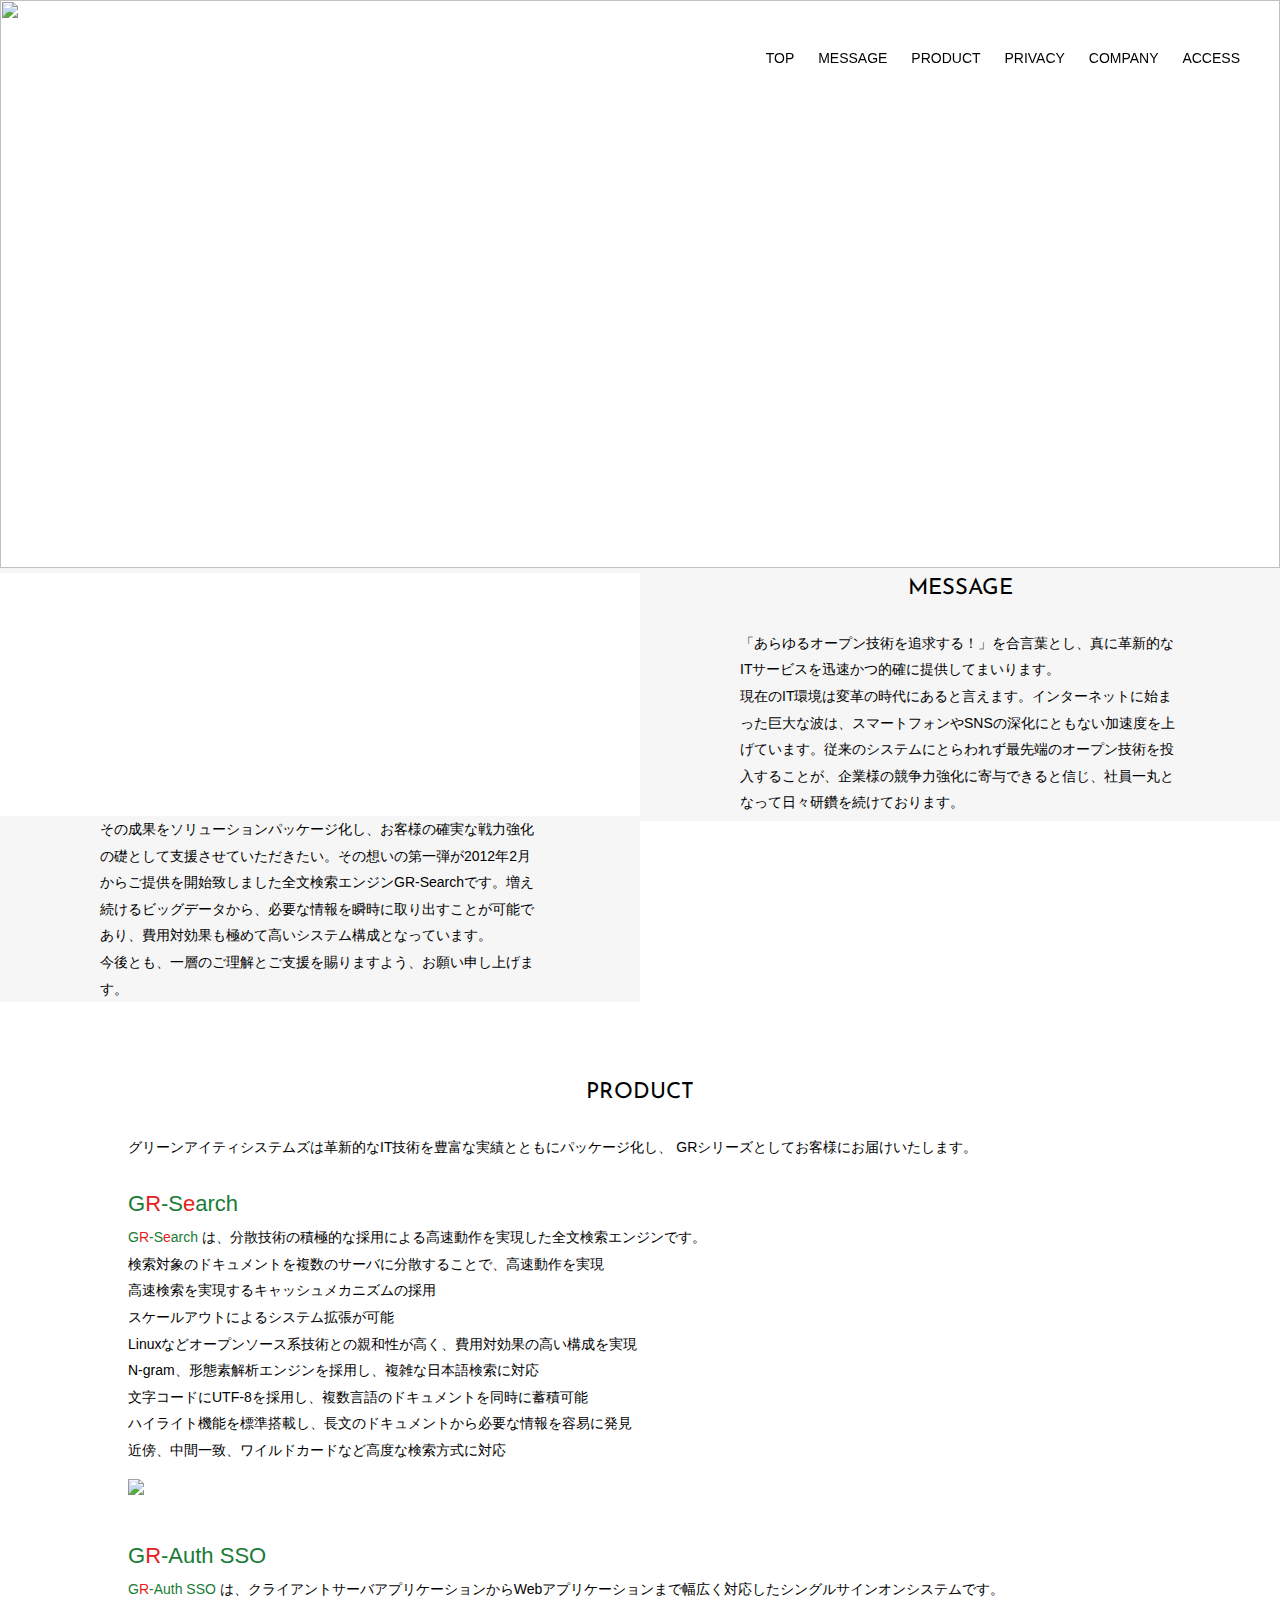
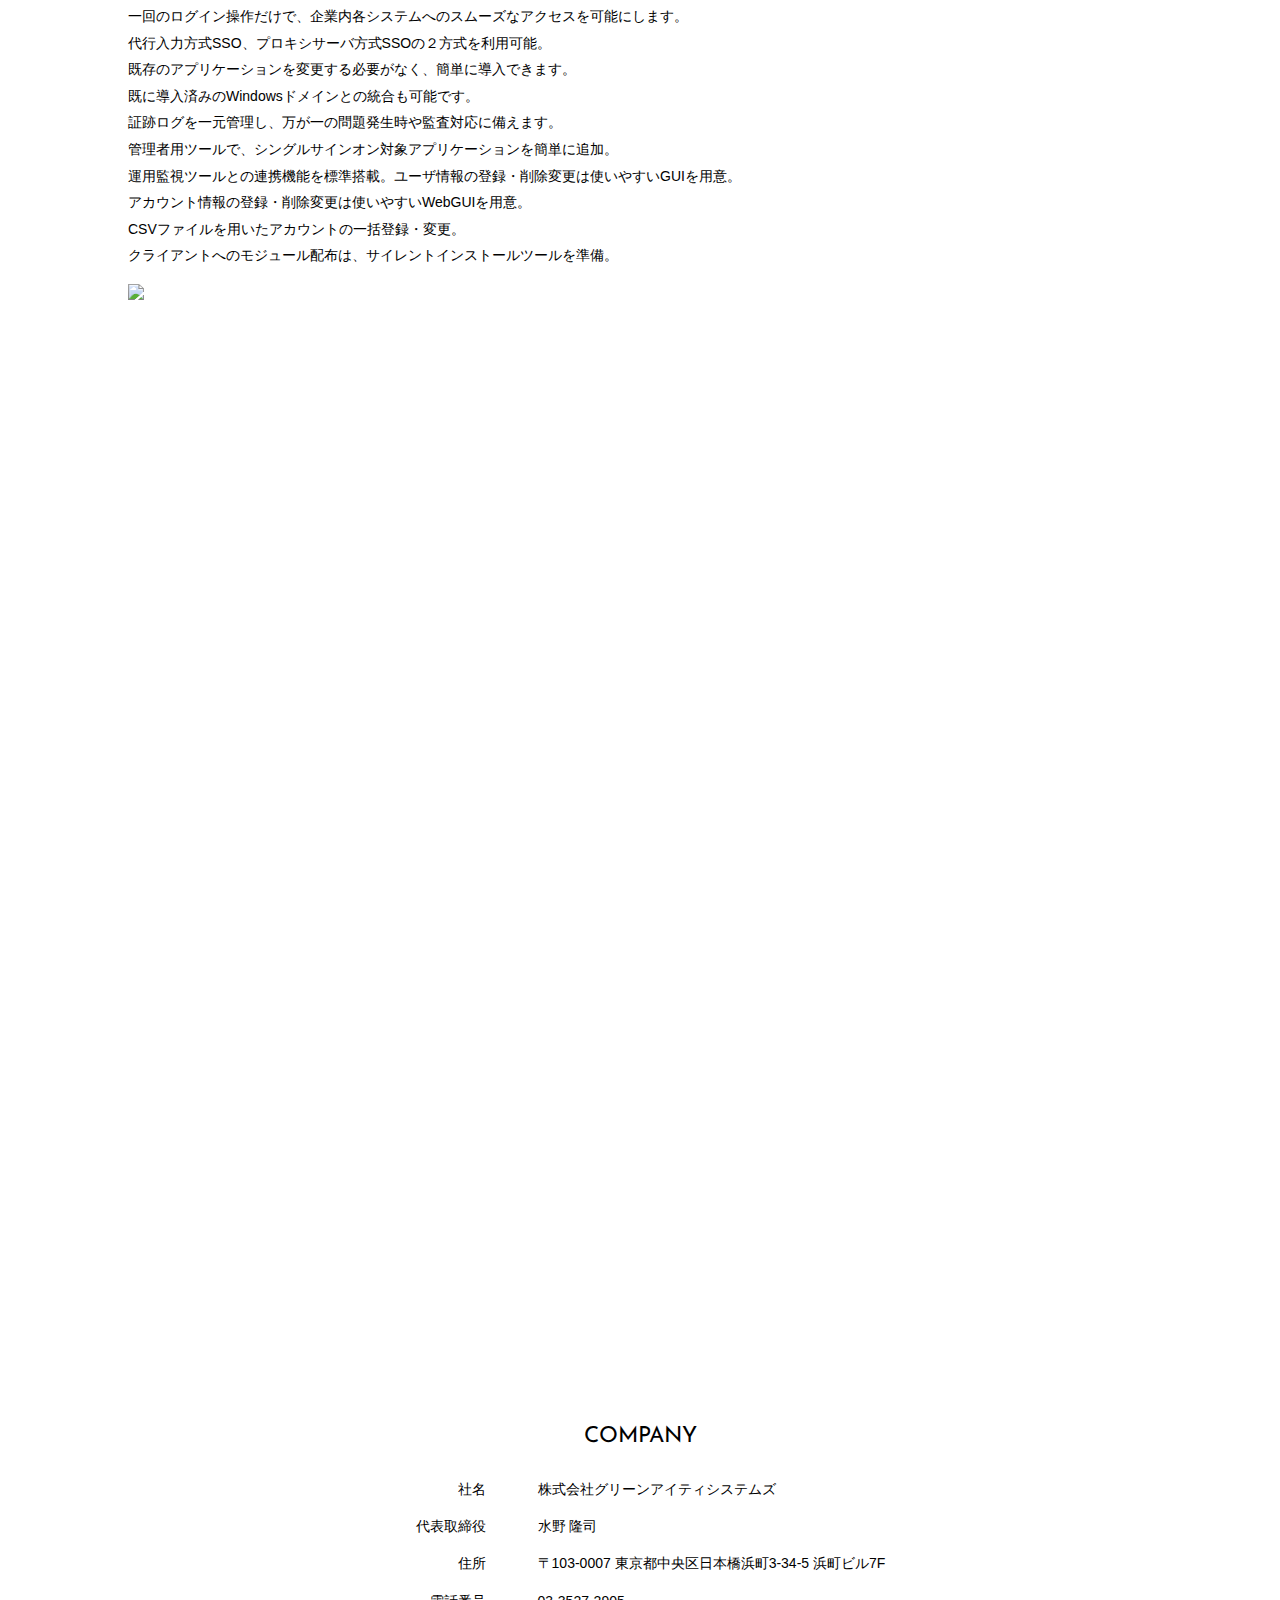
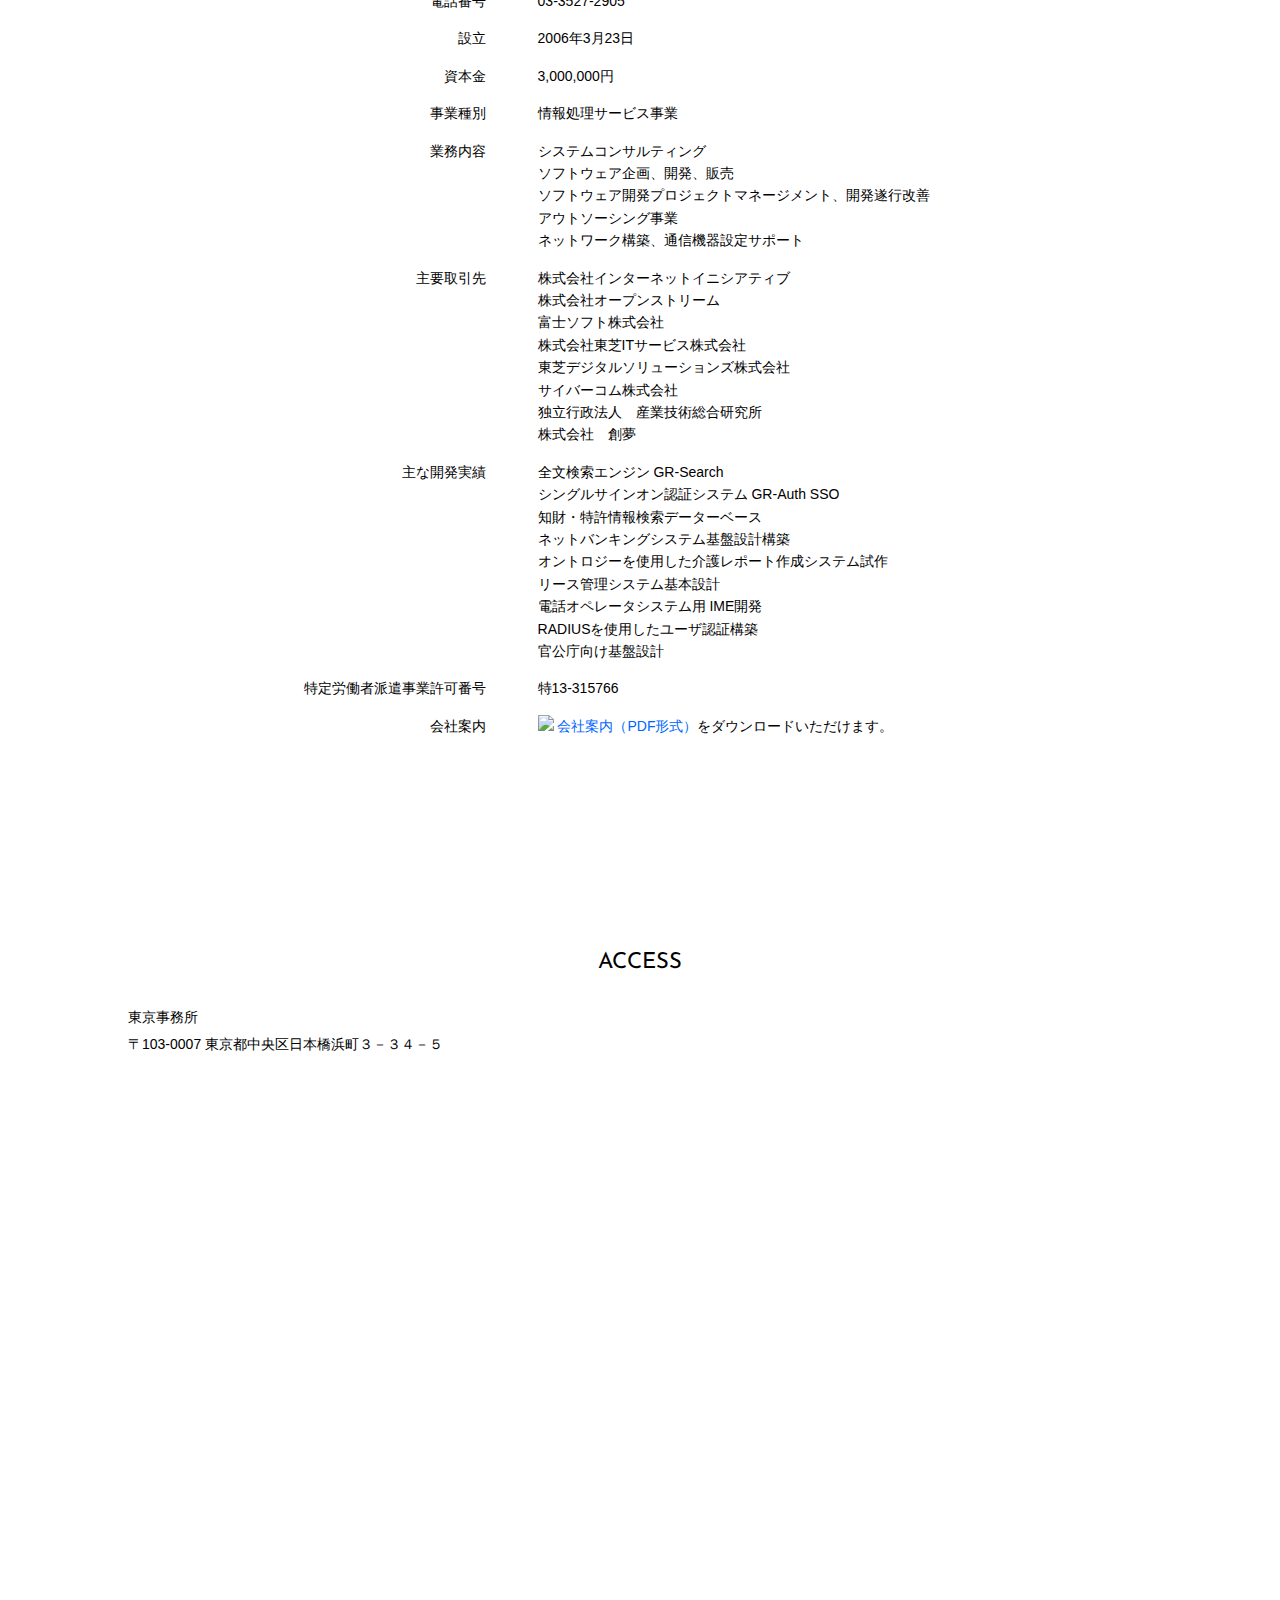
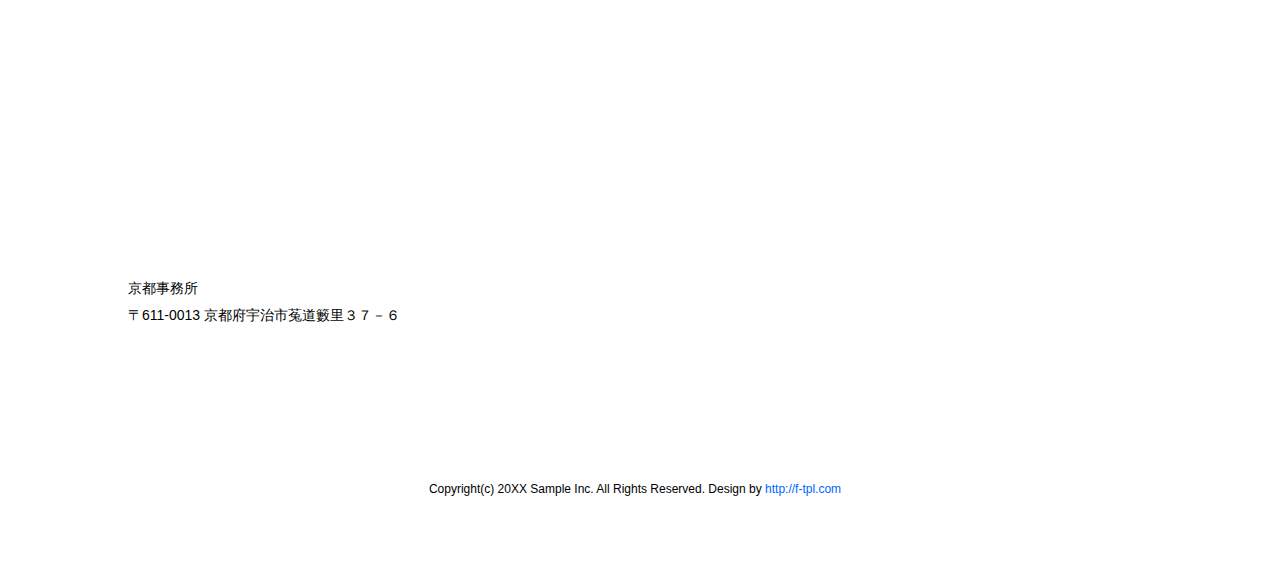
==== docs/index.html @ 6729daaa "Merge remote-tracking branch 'origin/master'" ====
<!doctype html>
<html lang="ja">
<head>
<meta charset="UTF-8">
<meta name="description" content="あらゆるオープン技術を追求する！">
<meta name="viewport" content="width=device-width">
<title>Green IT Systems | あらゆるオープン技術を追求する！</title>
<link rel="stylesheet" media="all" href="css/style.css">
<script src="https://ajax.googleapis.com/ajax/libs/jquery/1.8.0/jquery.min.js"></script>
<script src="js/script.js"></script>
</head>

<body>

<nav id="mainnav">
	<p id="menuWrap"><a id="menu"><span id="menuBtn"></span></a></p>
	<div class="panel">
		<ul>
			<li><a href="#header">TOP</a></li>
<!--			<li><a href="#sec01">VISION</a></li>-->
			<li><a href="#sec01">MESSAGE</a></li>
			<li><a href="#sec02">PRODUCT</a></li>
			<li><a href="#sec03">PRIVACY</a></li>
			<li><a href="#sec04">COMPANY</a></li>
			<li><a href="#sec05">ACCESS</a></li>
		</ul>
	</div>
</nav>

<header id="header">
	<img src="images/mainImg.jpg" alt="">
	<div id="slogan">
		<h1>GreenITSystems</h1>
		<h2>あらゆるオープン技術を追求する！</h2>
	</div>
</header>



<!-- MESSAGE -->
<section id="sec01">
	<div class="wrap">
		<p class="bg"><img src="images/sec01_01.jpg" alt=""></p>
		<div class="txt">
			<div class="vMid">
				<h2>MESSAGE</h2>
				<p>「あらゆるオープン技術を追求する！」を合言葉とし、真に革新的なITサービスを迅速かつ的確に提供してまいります。</p>
<!--				<p>株式会社グリーンアイティシステムズのコーポレイトサイトにお立ち寄りいただき、誠にありがとうございます。</p> -->
<!--				<p>おかげ様を持ちまして2011年には株式会社に転換を完了し、社員数も順調に伸びつつあります。これも偏にお客様ならびにパートナー企業様のご支援の賜物と感謝しております。</p> -->
				<p>現在のIT環境は変革の時代にあると言えます。インターネットに始まった巨大な波は、スマートフォンやSNSの深化にともない加速度を上げています。従来のシステムにとらわれず最先端のオープン技術を投入することが、企業様の競争力強化に寄与できると信じ、社員一丸となって日々研鑽を続けております。</p>
			</div>
		</div>
	</div>
	<div id="sec01_02" class="wrap">
		<p class="bg"><img src="images/sec01_02.jpg" alt=""></p>
		<div class="txt">
			<div class="vMid">
				<p>その成果をソリューションパッケージ化し、お客様の確実な戦力強化の礎として支援させていただきたい。その想いの第一弾が2012年2月からご提供を開始致しました全文検索エンジンGR-Searchです。増え続けるビッグデータから、必要な情報を瞬時に取り出すことが可能であり、費用対効果も極めて高いシステム構成となっています。</p>
				<p>今後とも、一層のご理解とご支援を賜りますよう、お願い申し上げます。</p>
			</div>
		</div>
	</div>
</section>
<!-- // MESSAGE -->

<!-- PRODUCT -->
<section id="sec02">
	<div class="inner">
	<header>
		<h2>PRODUCT</h2>
	</header>
				<p>グリーンアイティシステムズは革新的なIT技術を豊富な実績とともにパッケージ化し、 GRシリーズとしてお客様にお届けいたします。</p>
				<h3><a href="pdf/grsearchp.pdf" target="_blank" name="gr-search" id="gr-search"><font color="#187c36">G<font color="#e7211a">R</font>-S<font color="#e7211a">e</font>arch</font></a><span><a href="pdf/grsearchp.pdf" target="_blank" name="gr-search" id="gr-search"></h3></a>
				<p><b><font color="#187c36">G<font color="#e7211a">R</font>-S<font color="#e7211a">e</font>arch</font></b>
					<!--GR-Search-->は、分散技術の積極的な採用による高速動作を実現した全文検索エンジンです。</p>
				<ul>
					<li>検索対象のドキュメントを複数のサーバに分散することで、高速動作を実現</li>
					<li>高速検索を実現するキャッシュメカニズムの採用</li>
					<li>スケールアウトによるシステム拡張が可能</li>
					<li>Linuxなどオープンソース系技術との親和性が高く、費用対効果の高い構成を実現</li>
					<li>N-gram、形態素解析エンジンを採用し、複雑な日本語検索に対応</li>
					<li>文字コードにUTF-8を採用し、複数言語のドキュメントを同時に蓄積可能</li>
					<li>ハイライト機能を標準搭載し、長文のドキュメントから必要な情報を容易に発見</li>
					<li>近傍、中間一致、ワイルドカードなど高度な検索方式に対応</li>
				</ul>
					<p><a href="pdf/grsearchp.pdf" target="_blank" name="gr-search" id="gr-search"><span><img src="images/btn-products.gif" ></span></a></p>
				<h3><a href="pdf/grauthssop.pdf" target="_blank" name="gr-authsso" id="gr-authsso"><font color="#187c36">G<font color="#e7211a">R</font>-Auth SSO</font></a></h3>
				<p><b><font color="#187c36">G<font color="#e7211a">R</font>-Auth SSO</font></b>
					<!--GR-Auth SSO-->は、クライアントサーバアプリケーションからWebアプリケーションまで幅広く対応したシングルサインオンシステムです。</p>
				<ul>
					<li>一回のログイン操作だけで、企業内各システムへのスムーズなアクセスを可能にします。</li>
					<li>代行入力方式SSO、プロキシサーバ方式SSOの２方式を利用可能。</li>
					<li>既存のアプリケーションを変更する必要がなく、簡単に導入できます。</li>
					<li>既に導入済みのWindowsドメインとの統合も可能です。</li>
					<li>証跡ログを一元管理し、万が一の問題発生時や監査対応に備えます。</li>
					<li>管理者用ツールで、シングルサインオン対象アプリケーションを簡単に追加。</li>
					<li>運用監視ツールとの連携機能を標準搭載。ユーザ情報の登録・削除変更は使いやすいGUIを用意。</li>
					<li>アカウント情報の登録・削除変更は使いやすいWebGUIを用意。</li>
					<li>CSVファイルを用いたアカウントの一括登録・変更。</li>
					<li>クライアントへのモジュール配布は、サイレントインストールツールを準備。</li>
				</ul>
				<span><a href="pdf/grauthssop.pdf" target="_blank" name="gr-auth" id="gr-auth"><img src="images/btn-products.gif" ></span></a>
			</div>
		</div>
	</div>
</section>
<!-- // PRODUCT -->

<!-- PRIVACY --> 
<section id="sec03">
	<div class="inner">
		<ul class="col2">
			<li>
				<h2>個人情報保護方針</h2>
				<p>株式会社グリーンアイティシステムズ（以下「当社」といいます）は、個人情報保護に関する法令およびその他の規範を遵守し、 ルールおよび体制を確立し、 社会の健全な進展に資するよう取り組むことを誓います。また、本保護方針で定める事項は、関連法令の改正ならびに社会情勢の変化にあわせ適宜見直しを実施します。</p>
			</li>

			<li>
				<h2>個人情報の取り扱いについて</h2>
				<p>当社は、個人情報をご提供いただくにあたり、当社の個人情報保護方針にもとづき適切に取り扱うことを以下の通りお知らせいたします。当社が取得した個人情報は、第三者が不当に触れることがないよう、組織的・人的・技術的な安全管理体制のもと、保管いたします。
				<br>採用に関する個人情報
				<br>協力会社様に関する個人情報
				<br>従業者（従業員のご家族・退職者を含む）に関する個人情報</p>
			</li>
			<li>
				<h2>他の事業者などから<br>個人情報の処理の委託を受けた場合</h2>
				<p>委託された当該業務を適切に遂行するため、委託された業務の実施に必要となる範囲内で利用いたします。</p>
			<li>
				<h2>個人情報お問い合わせ・苦情・相談窓口</h2>
				<p>株式会社グリーンアイティシステムズ 東京事務所
				<br>〒103-0007 東京都中央区日本橋浜町３－３４－５　浜町ビル７F
				<br>TEL：03-3527-2905（受付時間：10:00～18：00）
				<br>※土・日曜日、祝日、年末年始、ゴールデンウィーク、夏期休暇（8月中旬）期間は、翌営業日以降対応とさせていただきます。
				<br>E-mail： contuctus@greenitsystems.co.jp</p>
			</li>
		</ul>
	</div>
</section>
<!-- // PRIVACY -->

<!-- COMPANY -->
<section id="sec04">
	<header>
		<h2>COMPANY</h2>
	</header>
	<div class="inner">
		<ul class="col1">
			<li>
					<dt>社名</dt><dd>株式会社グリーンアイティシステムズ</dd>
					<dt>代表取締役</dt>
					<dd>水野 隆司</dd>
					<dt>住所</dt>
					<dd>〒103-0007 東京都中央区日本橋浜町3-34-5 浜町ビル7F</dd>
					<dt>電話番号</dt>
					<dd>03-3527-2905</dd>
					<dt>設立</dt>
					<dd>2006年3月23日</dd>
					<dt>資本金</dt>
					<dd>3,000,000円</dd>
					<dt>事業種別</dt>
					<dd>情報処理サービス事業</dd>
					<dt>業務内容</dt>
			        <dd>システムコンサルティング
					<p>ソフトウェア企画、開発、販売</p>
          				<p>ソフトウェア開発プロジェクトマネージメント、開発遂行改善</p>
		          	 	<p>アウトソーシング事業</p>
		        	    <p>ネットワーク構築、通信機器設定サポート</p></dd>
					<dt>主要取引先</dt>
					<dd>株式会社インターネットイニシアティブ
						<p>株式会社オープンストリーム</p>
						<p>富士ソフト株式会社</p>
						<p>株式会社東芝ITサービス株式会社</p>
						<p>東芝デジタルソリューションズ株式会社</p>
						<p>サイバーコム株式会社</p>
						<p>独立行政法人　産業技術総合研究所</p>
						<p>株式会社　創夢</p></dd>
					<dt>主な開発実績</dt>
					<dd>全文検索エンジン GR-Search
						<p>シングルサインオン認証システム GR-Auth SSO</p>
						<p>知財・特許情報検索データーベース</p>
						<p>ネットバンキングシステム基盤設計構築</p>
						<p>オントロジーを使用した介護レポート作成システム試作</p>
						<p>リース管理システム基本設計</p>
						<p>電話オペレータシステム用 IME開発</p>
						<p>RADIUSを使用したユーザ認証構築</p>
						<p>官公庁向け基盤設計</p></dd>
					<dt>特定労働者派遣事業許可番号</dt><dd>特13-315766</dd>
					<dt>会社案内</dt>
			        <dd><a href="pdf/corporateprofile.pdf" target="_blank"><span><img src="images/pdficon_small.png"> 会社案内（PDF形式）</a></span>をダウンロードいただけます。
					</dd>
				</dl>
			</li>

<!--			<li>
				<div id="map">
					<!-- GOOGLE MAP -->
<!--						<iframe src="https://www.google.com/maps/embed?pb=!1m18!1m12!1m3!1d3240.638965462241!2d139.78812941525888!3d35.685890780193255!2m3!1f0!2f0!3f0!3m2!1i1024!2i768!4f13.1!3m3!1m2!1s0x60188c1568e64ed3%3A0xaa4a6d29c5a042b!2z5qCq5byP5Lya56S-44Kw44Oq44O844Oz44Ki44Kk44OG44Kj44K344K544OG44Og44K6!5e0!3m2!1sja!2sus!4v1508836588338" width="600" height="450" frameborder="0" style="border:0" allowfullscreen></iframe>
					<!-- // GOOGLE MAP -->
<!--				</div>
			</li> -->

		</ul>
	</div>
</section>
<!-- // COMPANY -->

<!-- ACCESS -->
<section id="sec05">



	<header>
		<h2>ACCESS</h2>
	</header>
	<div class="inner">
			<ul><li><b>東京事務所</b><br>〒103-0007  東京都中央区日本橋浜町３－３４－５</li>
				<div id="map">
					<!-- GOOGLE MAP -->
						<iframe src="https://www.google.com/maps/embed?pb=!1m18!1m12!1m3!1d3240.638965462243!2d139.78812941536194!3d35.6858907801932!2m3!1f0!2f0!3f0!3m2!1i1024!2i768!4f13.1!3m3!1m2!1s0x60188c1568e64ed3%3A0xaa4a6d29c5a042b!2z5qCq5byP5Lya56S-44Kw44Oq44O844Oz44Ki44Kk44OG44Kj44K344K544OG44Og44K6!5e0!3m2!1sja!2sjp!4v1508986761550" width="800" height="600" frameborder="0" style="border:0" allowfullscreen></iframe>
					<!-- // GOOGLE MAP -->
				</div>
				
				<li><b>京都事務所</b><br>〒611-0013  京都府宇治市菟道籔里３７－６</li>
			</ul>
			
</section>
<!-- // ACCESS -->

<footer id="footer">
	Copyright(c) 20XX Sample Inc. All Rights Reserved. Design by <a href="http://f-tpl.com" target="_blank">http://f-tpl.com</a><!-- ←クレジット表記を外す場合はシリアルキーが必要です http://f-tpl.com/credit/ -->
</footer>

</body>
</html>
---- docs/css/style.css ----
﻿@import url(https://fonts.googleapis.com/css?family=Pacifico);
@import url(http://fonts.googleapis.com/earlyaccess/notosansjp.css);
@import url(https://fonts.googleapis.com/css?family=Josefin+Sans);

/* reset */
body,div,dl,dt,dd,ul,ol,li,h1,h2,h3,h4,h5,h6,pre,form,fieldset,input,textarea,p,blockquote,th,td{margin:0;padding:0;}
address,caption,cite,code,dfn,em,strong,th,var{font-style:normal;}
ul{list-style:none;}
table{border-collapse:collapse;border-spacing:0;}
caption,th{text-align:left;}
q:before,q:after{content:'';}
object,embed{vertical-align:top;}
legend{display:none;}
h1,h2,h3,h4,h5,h6{font-size:100%;}
img,abbr,acronym,fieldset{border:0;}

body{
	font: 14px/1.9 'Noto Sans JP', Arial, Verdana, 游ゴシック, YuGothic,'ヒラギノ角ゴ ProN W3', 'Hiragino Kaku Gothic ProN', メイリオ, Meiryo,sans-serif;
	font-weight: 300;
	-webkit-text-size-adjust:100%;
	overflow-x: hidden;
	color: #000;
	background: #fff;
}

a{
	color: #0066ff;
	text-decoration: none;
}

a:hover, .active{
  text-decoration: underline;
}

a:active, a:focus,input:active, input:focus{outline:0;}


/* ヘッダー
------------------------------------------------------------*/
#header{
	position: relative;
    overflow:hidden;
    width:100%;
    height:568px;
}

#header img{
    position:absolute;
    left:50%;
    width:1280px;
    height:568px;
    margin-left:-640px;
}

#slogan{
	position: absolute;
  top: 50%;
	width: 100%;
	-webkit-transform: translate(0, -50%);
  transform: translate(0, -50%);
	color: #fff;
	line-height: 1.2;
	text-align: center;
}

#slogan h1{
	font-size: 40px;
	font-family: 'Pacifico', cursive;
	margin-bottom: 20px;
	font-weight:normal;
}

#slogan h2{
	font-size: 20px;
	font-weight:normal;
}


/* フッター
------------------------------------------------------------*/
#footer{
	clear: both;
	padding: 50px 10px 50px 0;
	text-align: center;
	font-size: 12px;
}


/* 共通
------------------------------------------------------------*/
h1, h2{
	font-family: 'Josefin Sans', 'Noto Sans JP',serif;
}

img{
	width: 100%;
	height: auto;
}

section{clear:both;}

section h2{
	font-size: 22px;
	font-weight:normal;
	text-align: center;
}

section h3 {
    font-size: 22px;
    font-weight: normal;
    text-align: left;
    margin-top: 22px;
}

.inner{
	width: 94%;
	margin: 0 auto;
	padding-bottom: 50px;
}

.col2 li{
	display: inline-block;
	width: 100%;
  	margin: 20px 0 20px 0;
}
.col2 dd{
	display: inline-block;
	width: 100%;
  	margin: 20px 0 20px 0;
}
.col2 img{
	display: inline-block;
	width: 100%;
}

/* SEC01 MESSAGE
------------------------------------------------------------*/
.wrap{
	clear: both;
	width: 100%;
	background: #f6f6f6;
}

.bg{
	line-height: 0;
}

.txt h2{
	padding: 0 0 20px !important;
}

/* SEC02 PRODUCT
------------------------------------------------------------*/
.col3 li{
	margin-bottom: 50px;
}

.col3 img{
	max-width: 288px;
	display: block;
	margin: -5px auto 20px;
}

.btn-products{
	background:url("../image/btn-products.gif")
}

.col3 img{
	max-width: 288px;
	display: block;
	margin: -5px auto 20px;
}

#sec02 span img {
    width: 12%;
    height: auto;
    margin: 15px 0 40px 0;
    display: block;
}

/* SEC03 PRIVACY
------------------------------------------------------------*/
#sec03{
	background: url(../images/bgSec03_bk50.jpg) no-repeat 100% 100% fixed;
	background-size: cover;
	-webkit-background-size: cover;
	color: #fff;
}


/* SEC04 COMPANY
------------------------------------------------------------*/
#sec04{
	padding-top: 50px;
}

#sec04 dd{	
	line-height: 1.2em;
}

#sec04 dt{
	clear: left;
	float: left;
	display: block;
	width: 35%;
	margin-right: 5%;
	margin-bottom: 15px;
	text-align: right;
	line-height: 1.6em;
}

#sec04 dd{
	width: 60%;
	float: left;
	text-align: left;
	margin-bottom: 15px; 
	line-height: 1.6em;
}
#sec04 span img{
	width: 5%;
	height: auto;
	display: inner;
}

.company-name {
}
.company-name img {

}

/*
#sec04 map{
	position: relative;
	padding-bottom: 75%;
	height: 0;
	overflow: hidden;
}

#map iframe{
	position: absolute;
	top: 0;
	left: 0;
	width: 100% !important;
	height: 100% !important;
	border: 0;
} */

/* SEC05 ACCESS
------------------------------------------------------------*/
#sec05{
	padding-top: 50px;
}
#map{
	position: relative;
	padding-bottom: 75%;
	height: 0;
	overflow: hidden;
	margin-bottom: 50px;
}

#map iframe{
	position: absolute;
	top: 0;
	left: 0;
	width: 100% !important;
	height: 100% !important;
	border: 0;
}


/* RESPONSIVE 設定
------------------------------------------------------------*/

@media only screen and (min-width: 1200px){
	.inner{
		width: 1024px;
		padding-bottom: 120px;
	}
	section h2{
		padding: 70px 0 20px;
	}
	.txt h2{
		padding: 0 0 20px !important;
	}
}

@media only screen and (min-width: 800px){
	body{
		font-size:14px;
	}
	
  a#menu{
		display:none;
	}	

	.panel{
		display:block !important;
	}

	#mainnav{
		position:fixed;
		top: 0;
		width:100%;
		z-index:500;
	}

	#mainnav ul{
		text-align: right;
		padding-right: 30px;
	}

	#mainnav li{
		display: inline-block;
		padding: 45px 10px 20px;
		font-size: 14px;
		font-weight: 300;
	}
	
  #mainnav a{
		color: #000;
	}
	
	#mainnav.changeNav{
		background: rgba(255,255,255,.9);
		border-bottom: 1px solid #d1d1d1;
	}
	
	#mainnav.changeNav li{
		padding: 20px 10px;
	}

	/* SEC01 MESSAGE
	-----------------*/
	.txt, .bg{
		width: 50%;
		float: left;
		display: table;
	background: #f6f6f6;
	}

	#sec01_02 .txt, #sec01_02 .bg{
		float: right;
	}

	.vMid{
		display: table-cell;
		padding: 0 100px;
		vertical-align: middle;
	}
	
	/* SEC02 PODUCT
	-----------------*/
	.col3{
		text-align: center;
	}

	.col3 li{
		display: inline-block;
/*		width: 30%; */
		width: 40%;
		padding: 0 1.5%;
		margin-bottom: 0;
		vertical-align: top;
		text-align: left;
	}
	
	/* SEC04 COMPANY
	-----------------*/
	#sec05{
		padding-top: 120px;
	}
	
  #footer{
		padding: 30px 10px 70px 0;
	}
}

@media only screen and (min-width: 641px){
	.col2 li{
		width: 40%;
		padding: 0 3%;
		vertical-align: top;
	}
}

@media only screen and (max-width: 640px){
	#map iframe{
	  width: 96% !important;
		left: 2%;
	}
}

@media only screen and (max-width: 799px){
	#slogan h1{
		font-size: 31px;
	}

	#slogan h2{
		font-size: 16px;
	}

  a#menu{
  	display: inline-block;
  	position: relative;
  	width: 40px;
  	height: 40px;
  	margin: 10px;
	}

	#menuBtn{
  	display: block;
  	position: absolute;
  	top: 50%;
  	left: 50%;
  	width: 18px;
  	height: 2px;
  	margin: -1px 0 0 -7px;
  	background: #fff;
  	transition: .2s;
	}

	#menuBtn:before, #menuBtn:after{
  	display: block;
  	content: "";
  	position: absolute;
  	top: 50%;
  	left: 0;
  	width: 18px;
  	height: 2px;
  	background: #fff;
  	transition: .3s;
	}

	#menuBtn:before{
  	margin-top: -7px;
	}

	#menuBtn:after{
  	margin-top: 5px;
	}

	a#menu .close{
  	background: transparent;
	}

	a#menu .close:before, a#menu .close:after{
  	margin-top: 0;
	}

	a#menu .close:before{
  	transform: rotate(-45deg);
  	-webkit-transform: rotate(-45deg);
	}

	a#menu .close:after{
  	transform: rotate(-135deg);
  	-webkit-transform: rotate(-135deg);
	}

	.panel{
		width: 100%;
		display: none;
		overflow: hidden;
		position: relative;
		left: 0;
		top: 0;
		z-index: 100;
	}

	#mainnav{
		position: absolute;
		top: 0;
		right: 0;
		width: 100%;
		text-align: right;
		z-index:500;
	}

	#mainnav ul{
		border-bottom: 1px solid #ccc;
		background: #fff;
		text-align: left;
	}

	#mainnav li a{
		position: relative;
		display:block;
		padding:15px 25px;
		border-bottom: 1px solid #ccc;
		color: #000;
		font-weight: 400;
	}

	#mainnav li a:before{
		display: block;
		content: "";
		position: absolute;
		top: 50%;
		left: 5px;
		width: 6px;
		height: 6px;
		margin: -4px 0 0 0;
		border-top: solid 2px #000;
		border-right: solid 2px #000;
		-webkit-transform: rotate(45deg);
		transform: rotate(45deg);
	}
	.col3 li{
		margin: 0 auto;
		display: block;
	max-width: 288px;
	}
}

@media only screen and (max-width: 1199px){
	section h2{
		padding: 50px 0 20px 0;
	}
	#sec01 h2{
		padding: 70px 0 20px;
	}
	.vMid{
		padding: 0 20px;
	}
}
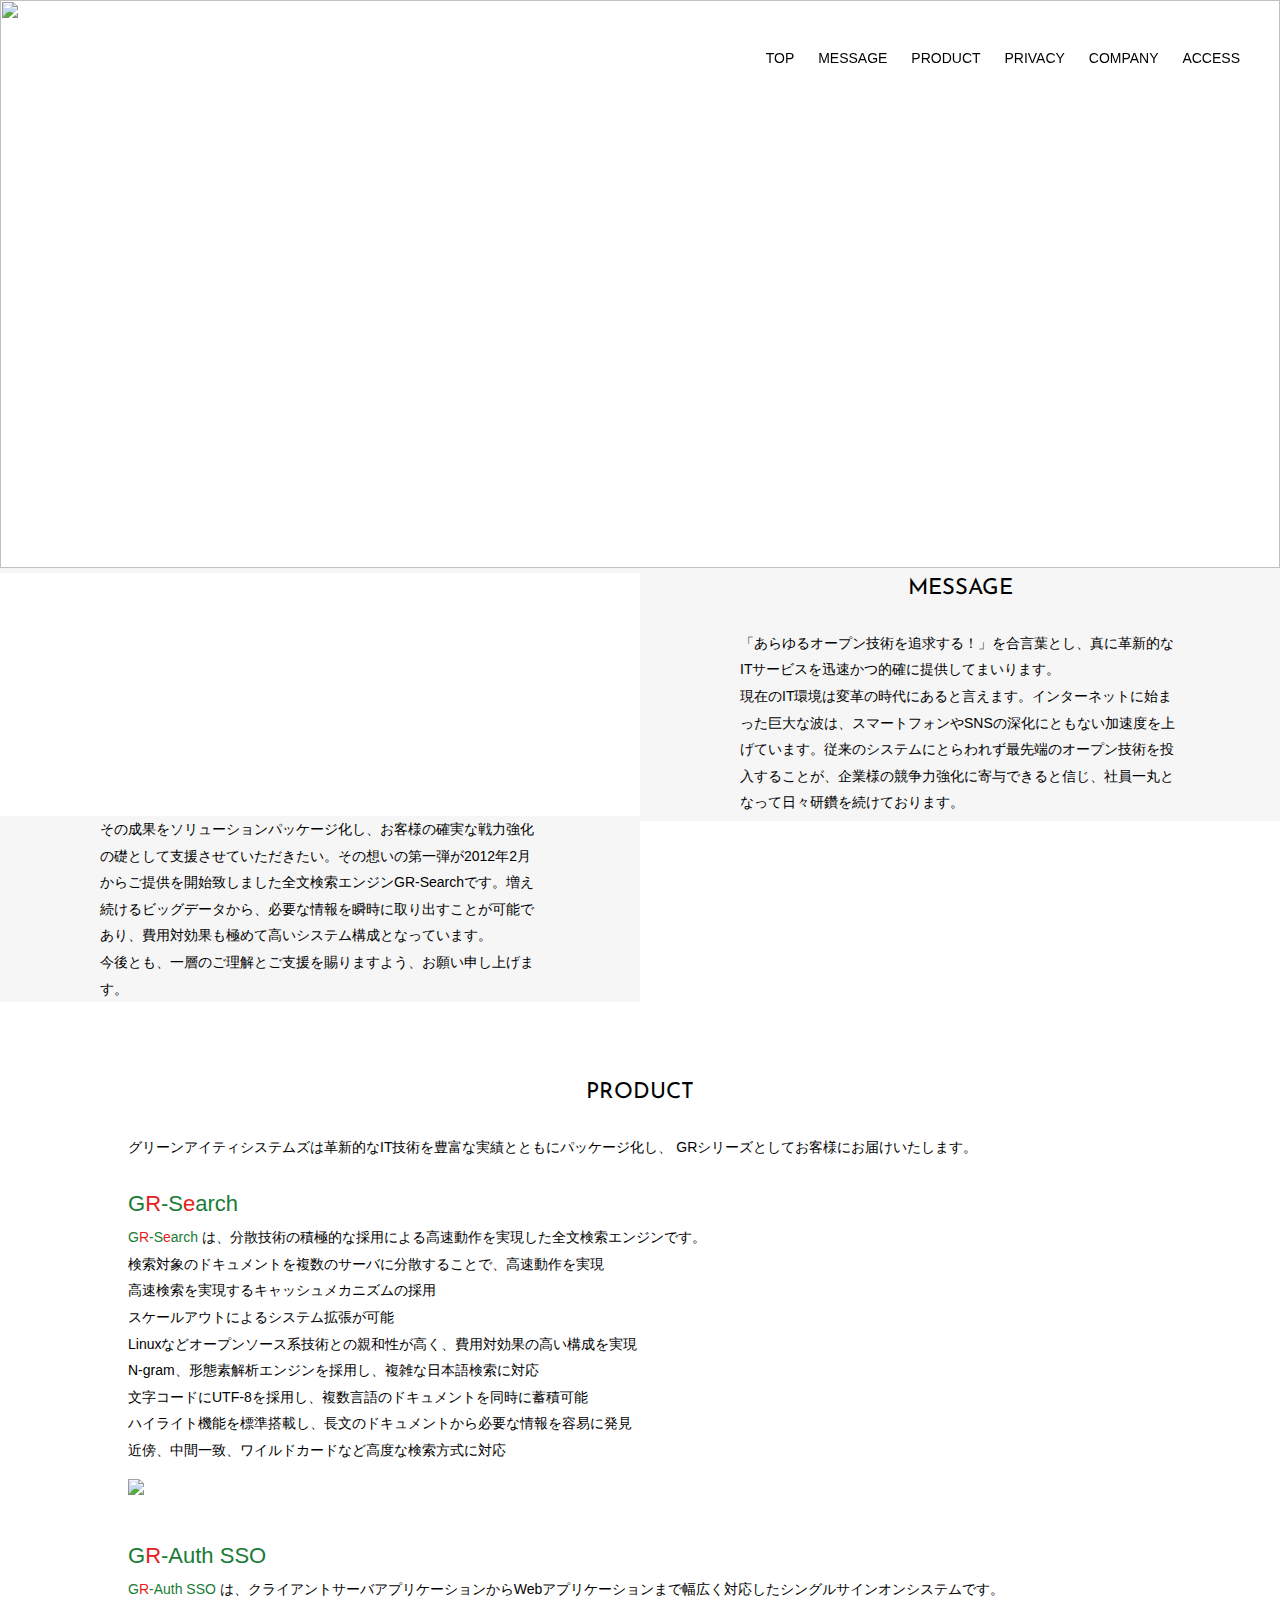
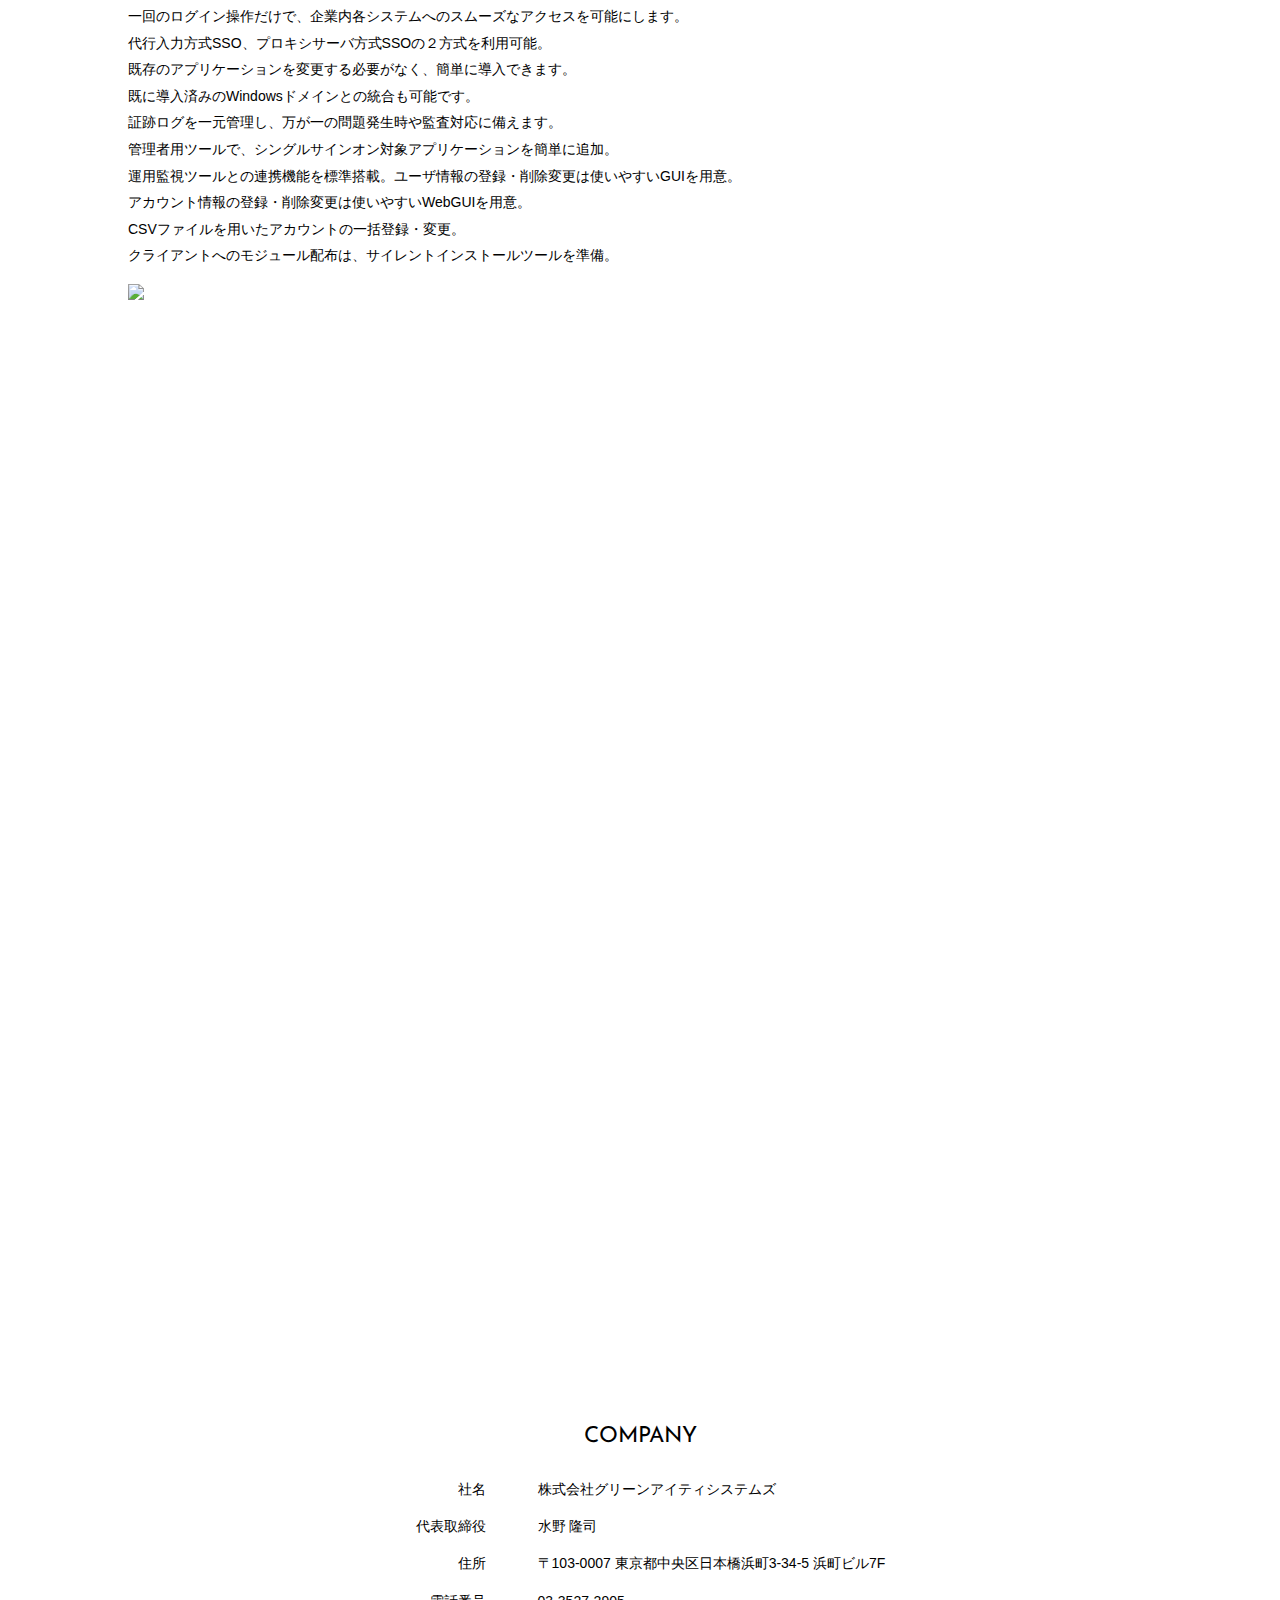
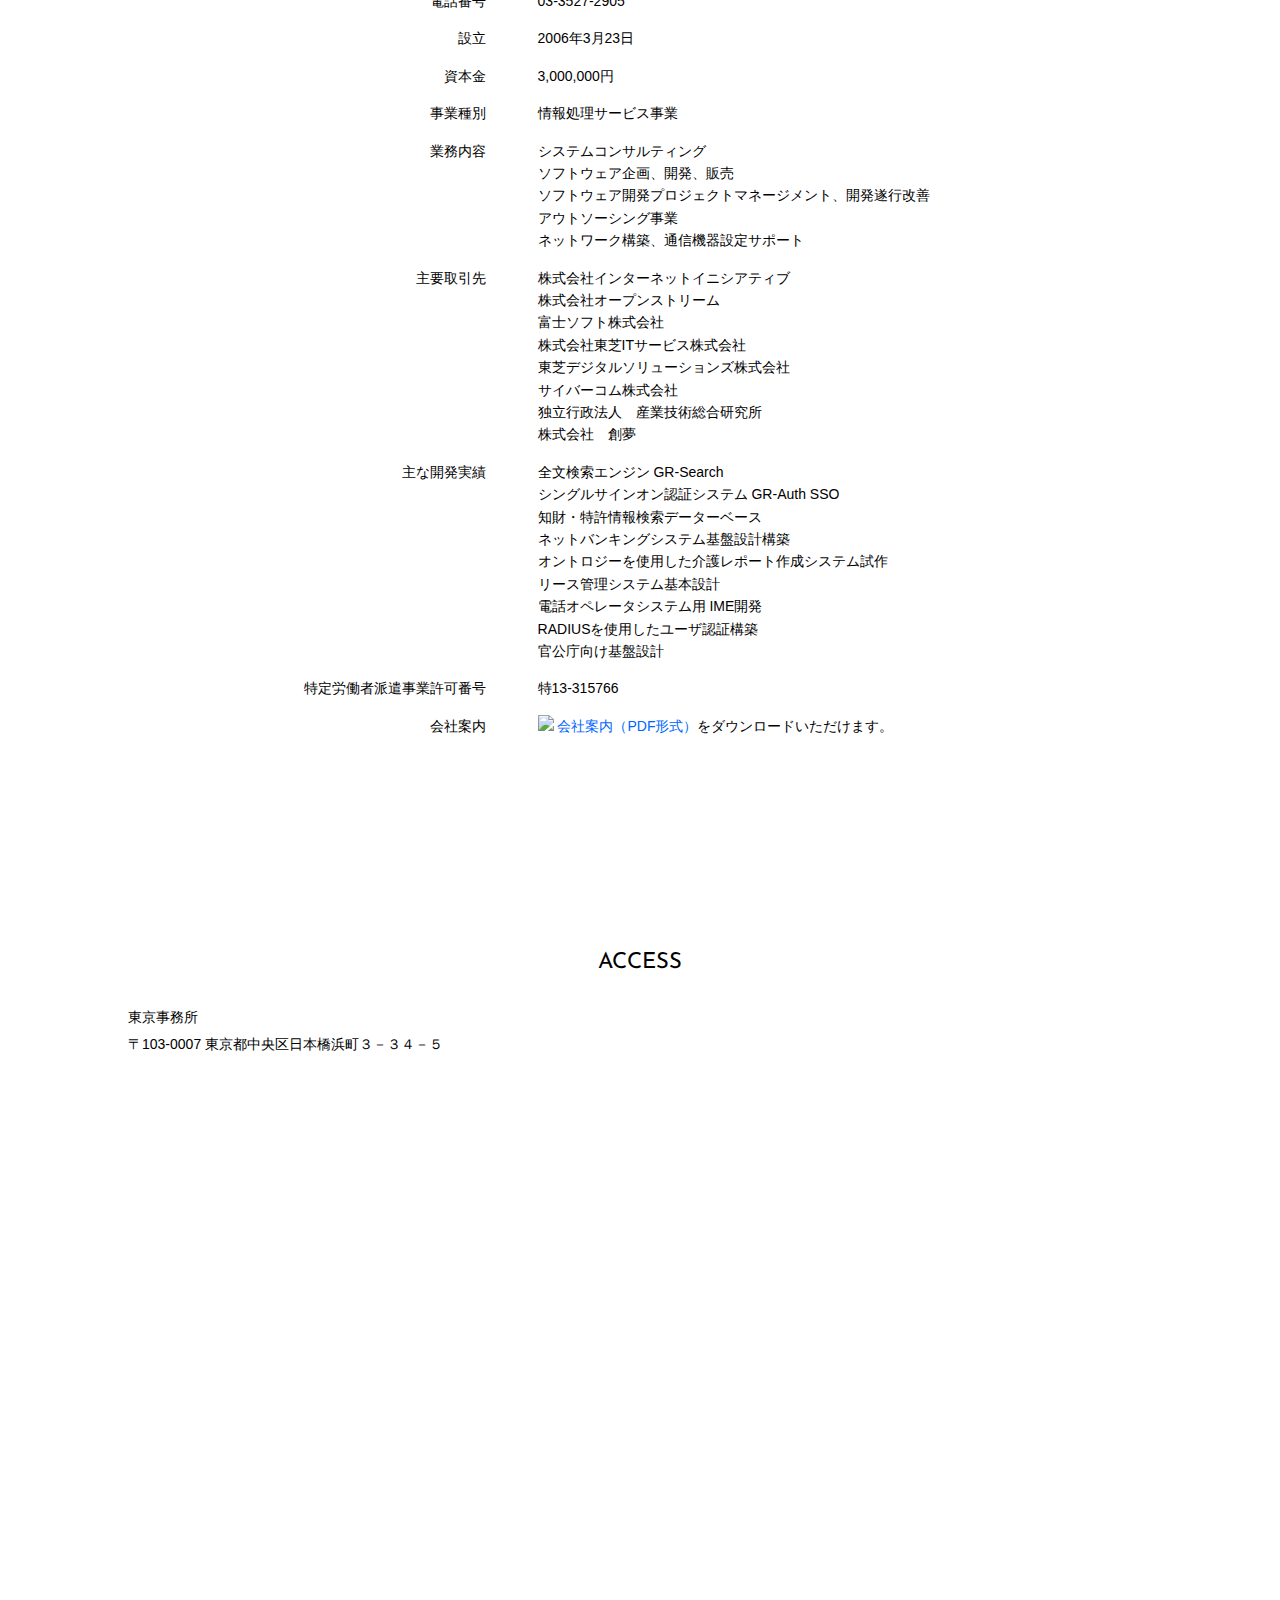
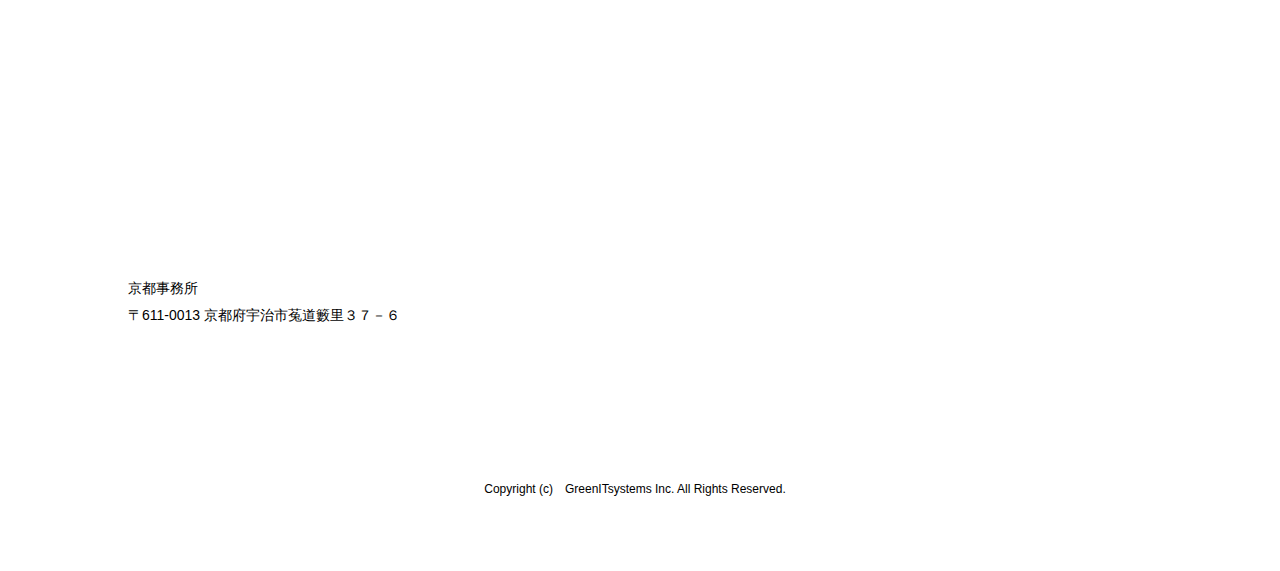
==== commit c26d580f: "footer 修正" ====
--- a/docs/index.html
+++ b/docs/index.html
@@ -227,7 +227,8 @@
 <!-- // ACCESS -->
 
 <footer id="footer">
-	Copyright(c) 20XX Sample Inc. All Rights Reserved. Design by <a href="http://f-tpl.com" target="_blank">http://f-tpl.com</a><!-- ←クレジット表記を外す場合はシリアルキーが必要です http://f-tpl.com/credit/ -->
+	Copyright (c)　GreenITsystems Inc. All Rights Reserved.
+<!--	Copyright(c) 20XX Sample Inc. All Rights Reserved. Design by <a href="http://f-tpl.com" target="_blank">http://f-tpl.com</a><!-- ←クレジット表記を外す場合はシリアルキーが必要です http://f-tpl.com/credit/ -->
 </footer>
 
 </body>
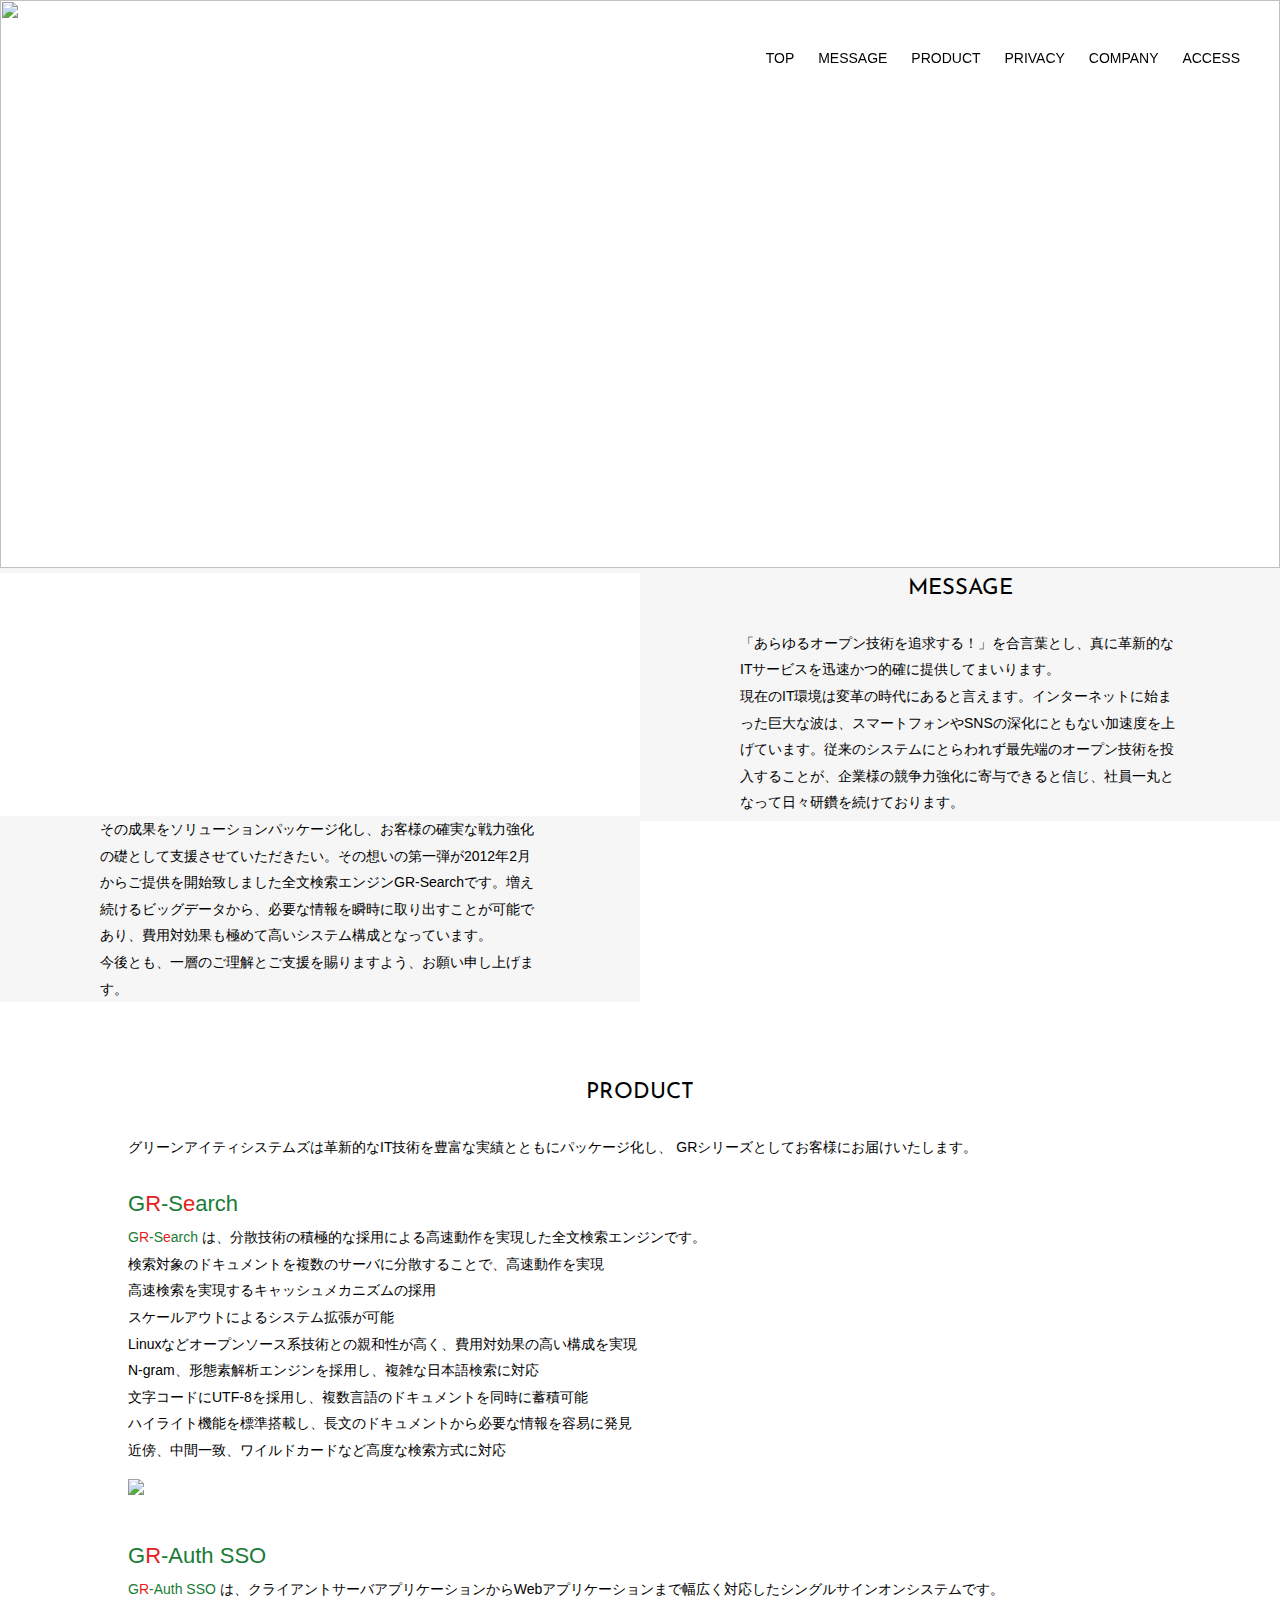
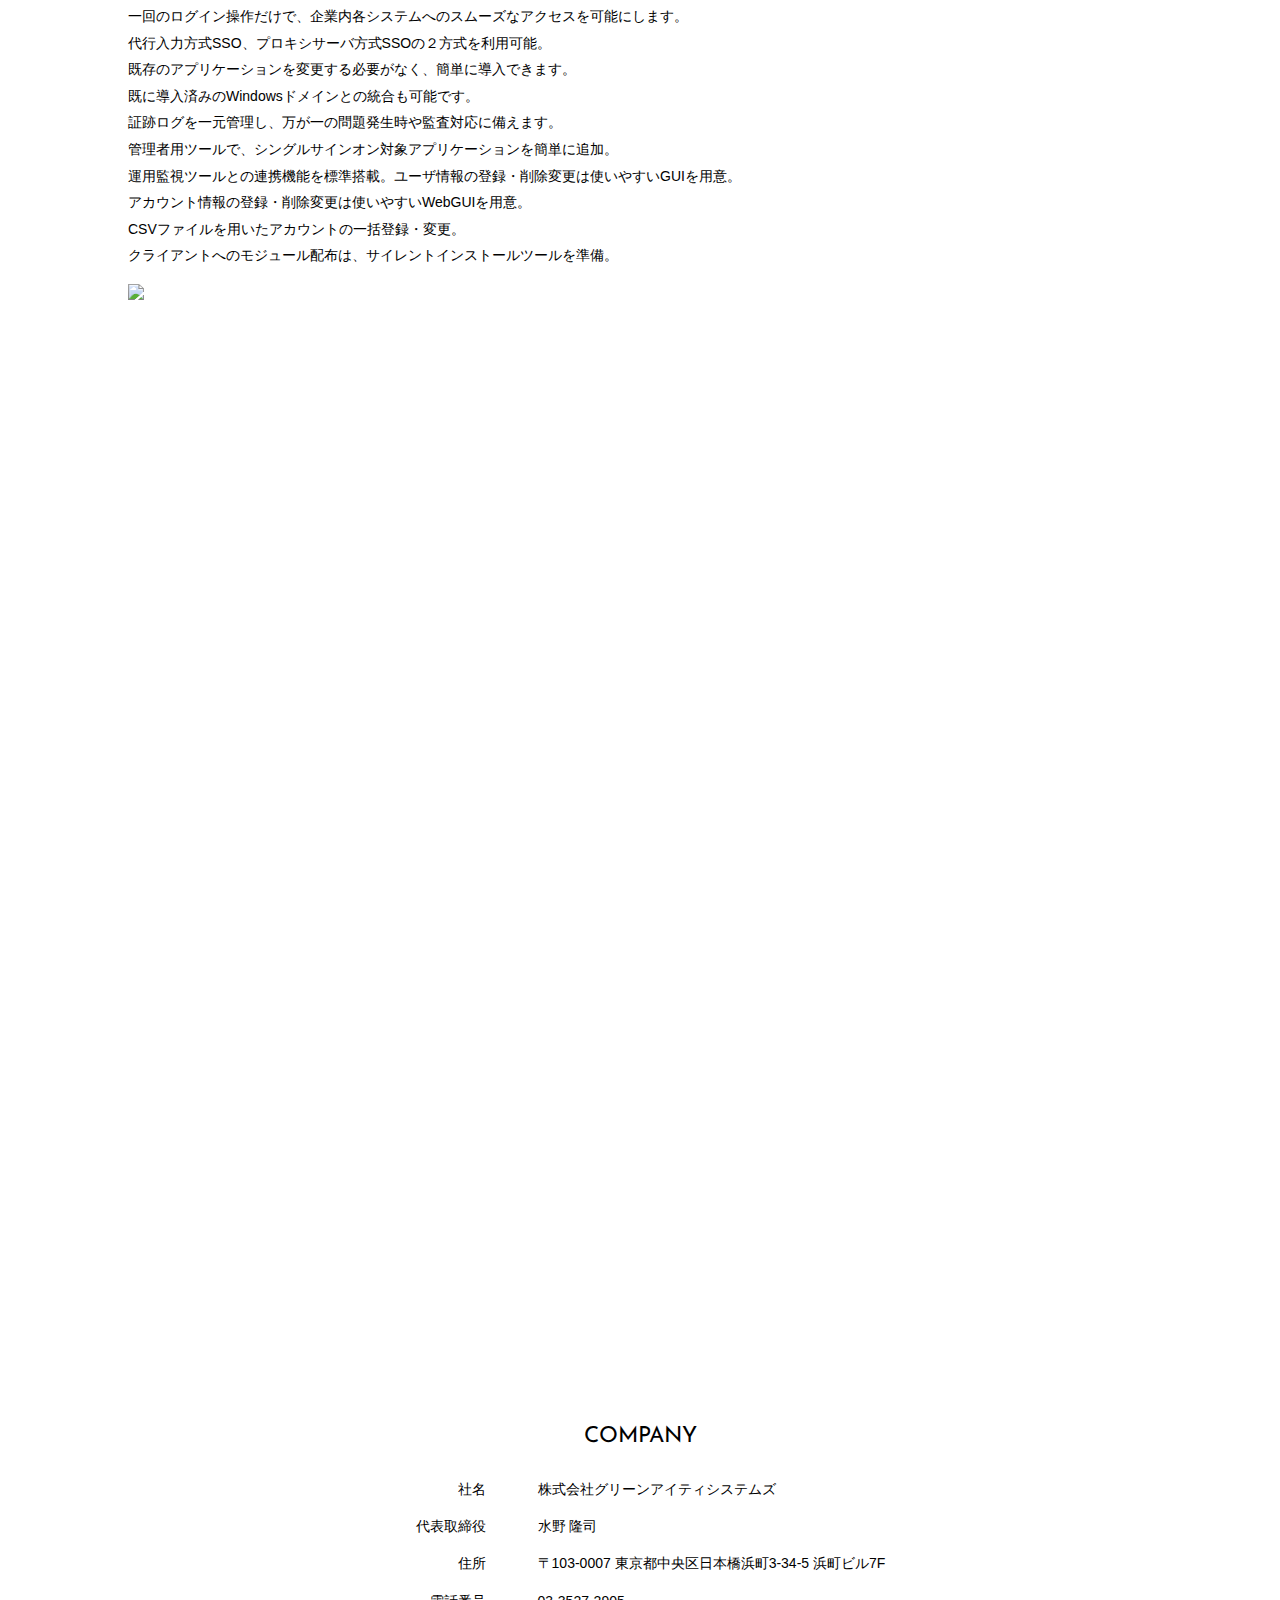
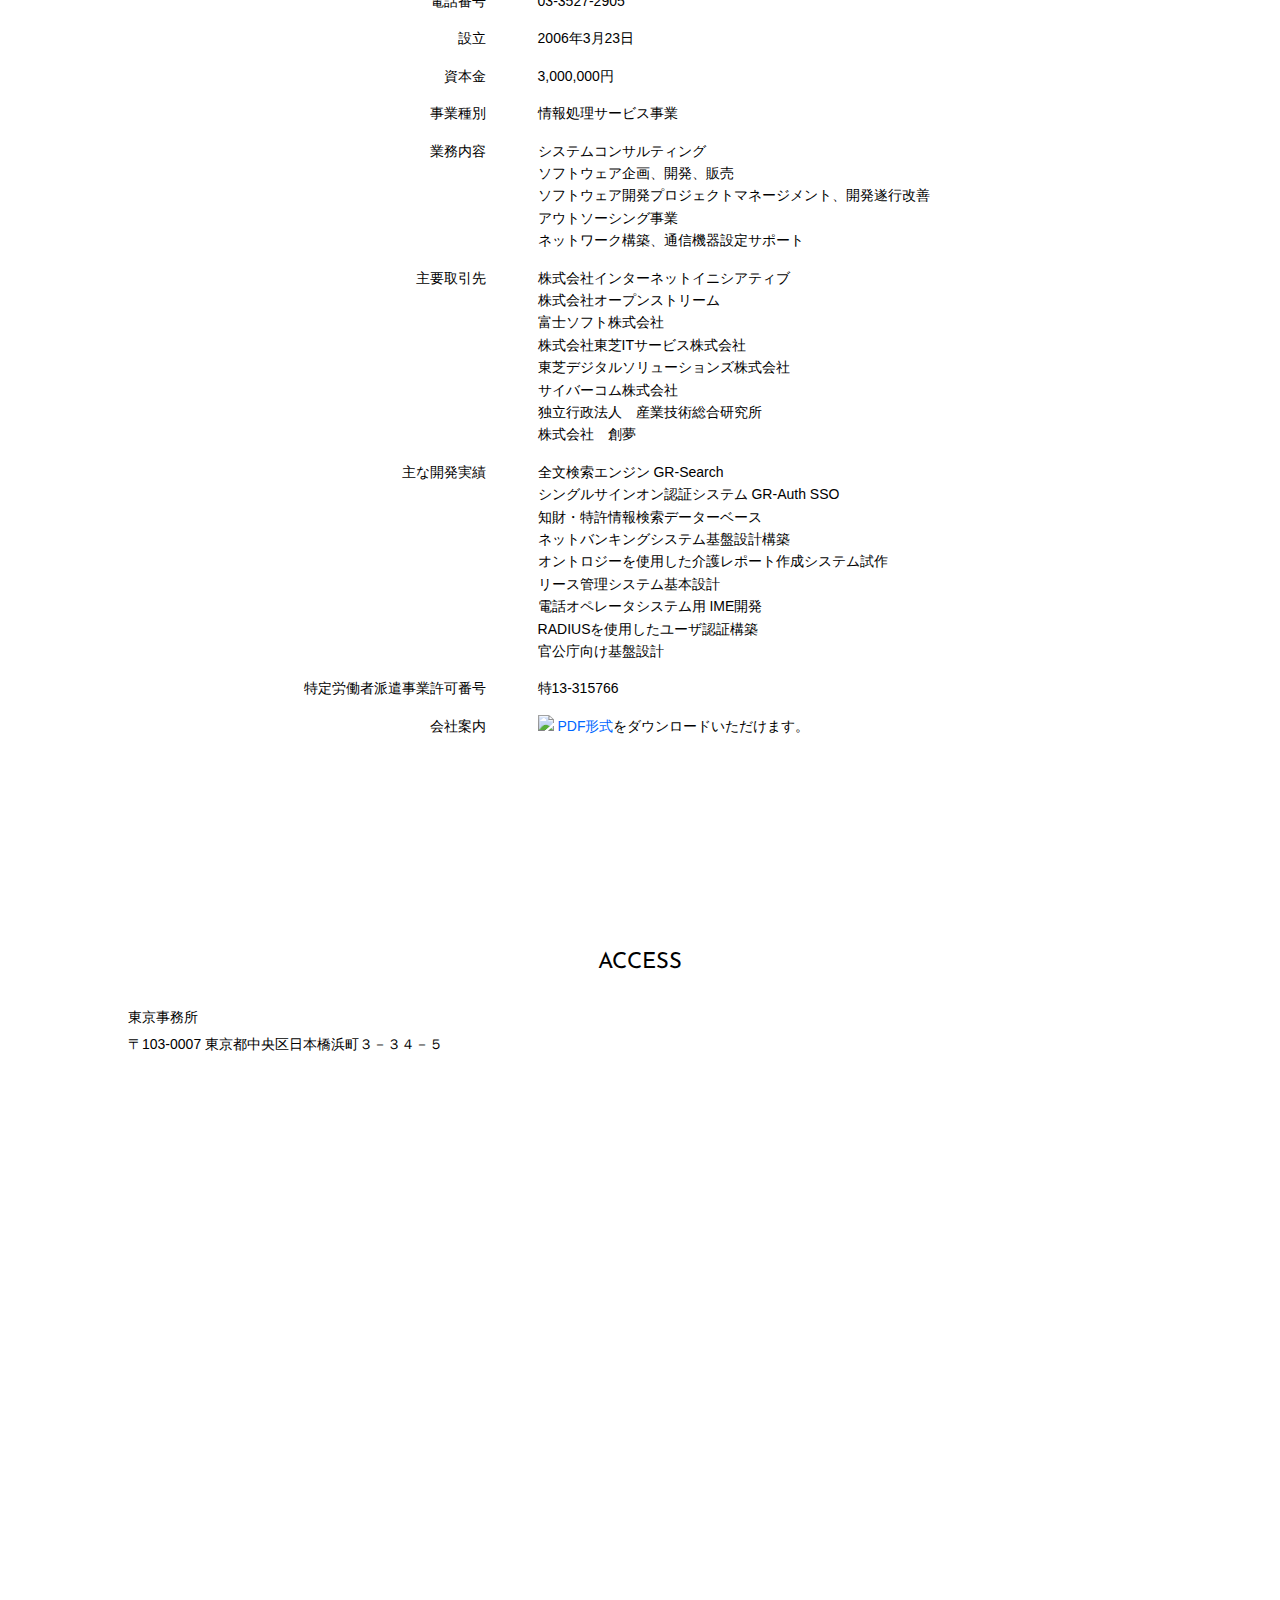
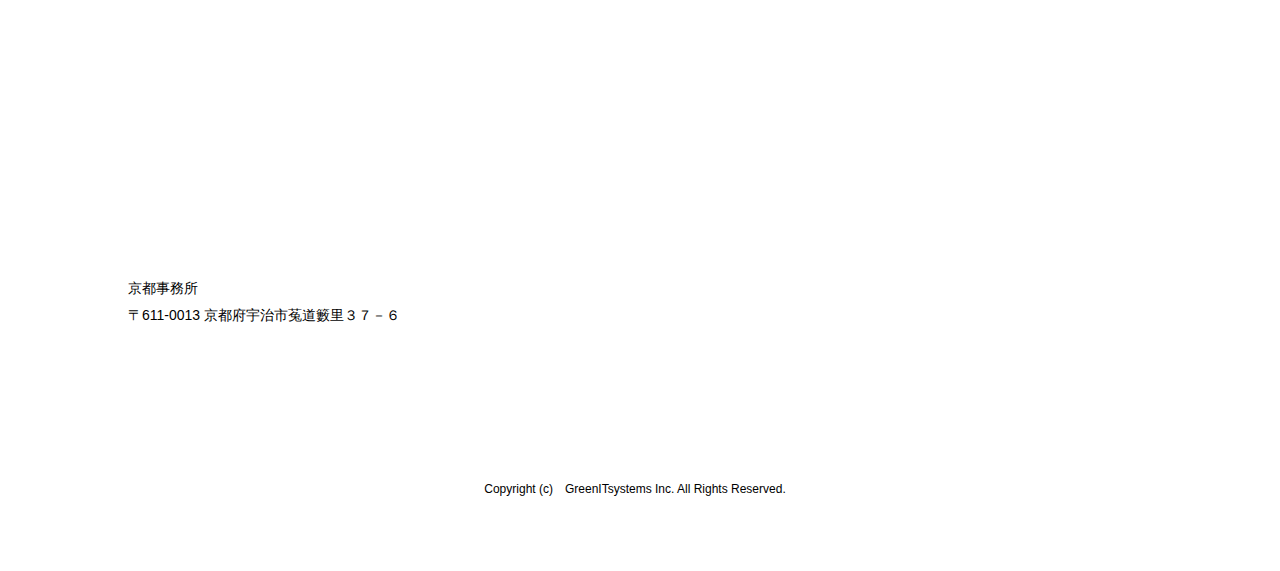
==== commit b0ddecb5: "footer修正、製品詳細ボタン修正" ====
--- a/docs/index.html
+++ b/docs/index.html
@@ -186,7 +186,7 @@
 						<p>官公庁向け基盤設計</p></dd>
 					<dt>特定労働者派遣事業許可番号</dt><dd>特13-315766</dd>
 					<dt>会社案内</dt>
-			        <dd><a href="pdf/corporateprofile.pdf" target="_blank"><span><img src="images/pdficon_small.png"> 会社案内（PDF形式）</a></span>をダウンロードいただけます。
+			        <dd><a href="pdf/corporateprofile.pdf" target="_blank"><span><img src="images/pdficon_small.png"> PDF形式</a></span>をダウンロードいただけます。
 					</dd>
 				</dl>
 			</li>
--- a/docs/css/style.css
+++ b/docs/css/style.css
@@ -172,7 +172,7 @@
 }
 
 #sec02 span img {
-    width: 12%;
+    width: 14%;
     height: auto;
     margin: 15px 0 40px 0;
     display: block;
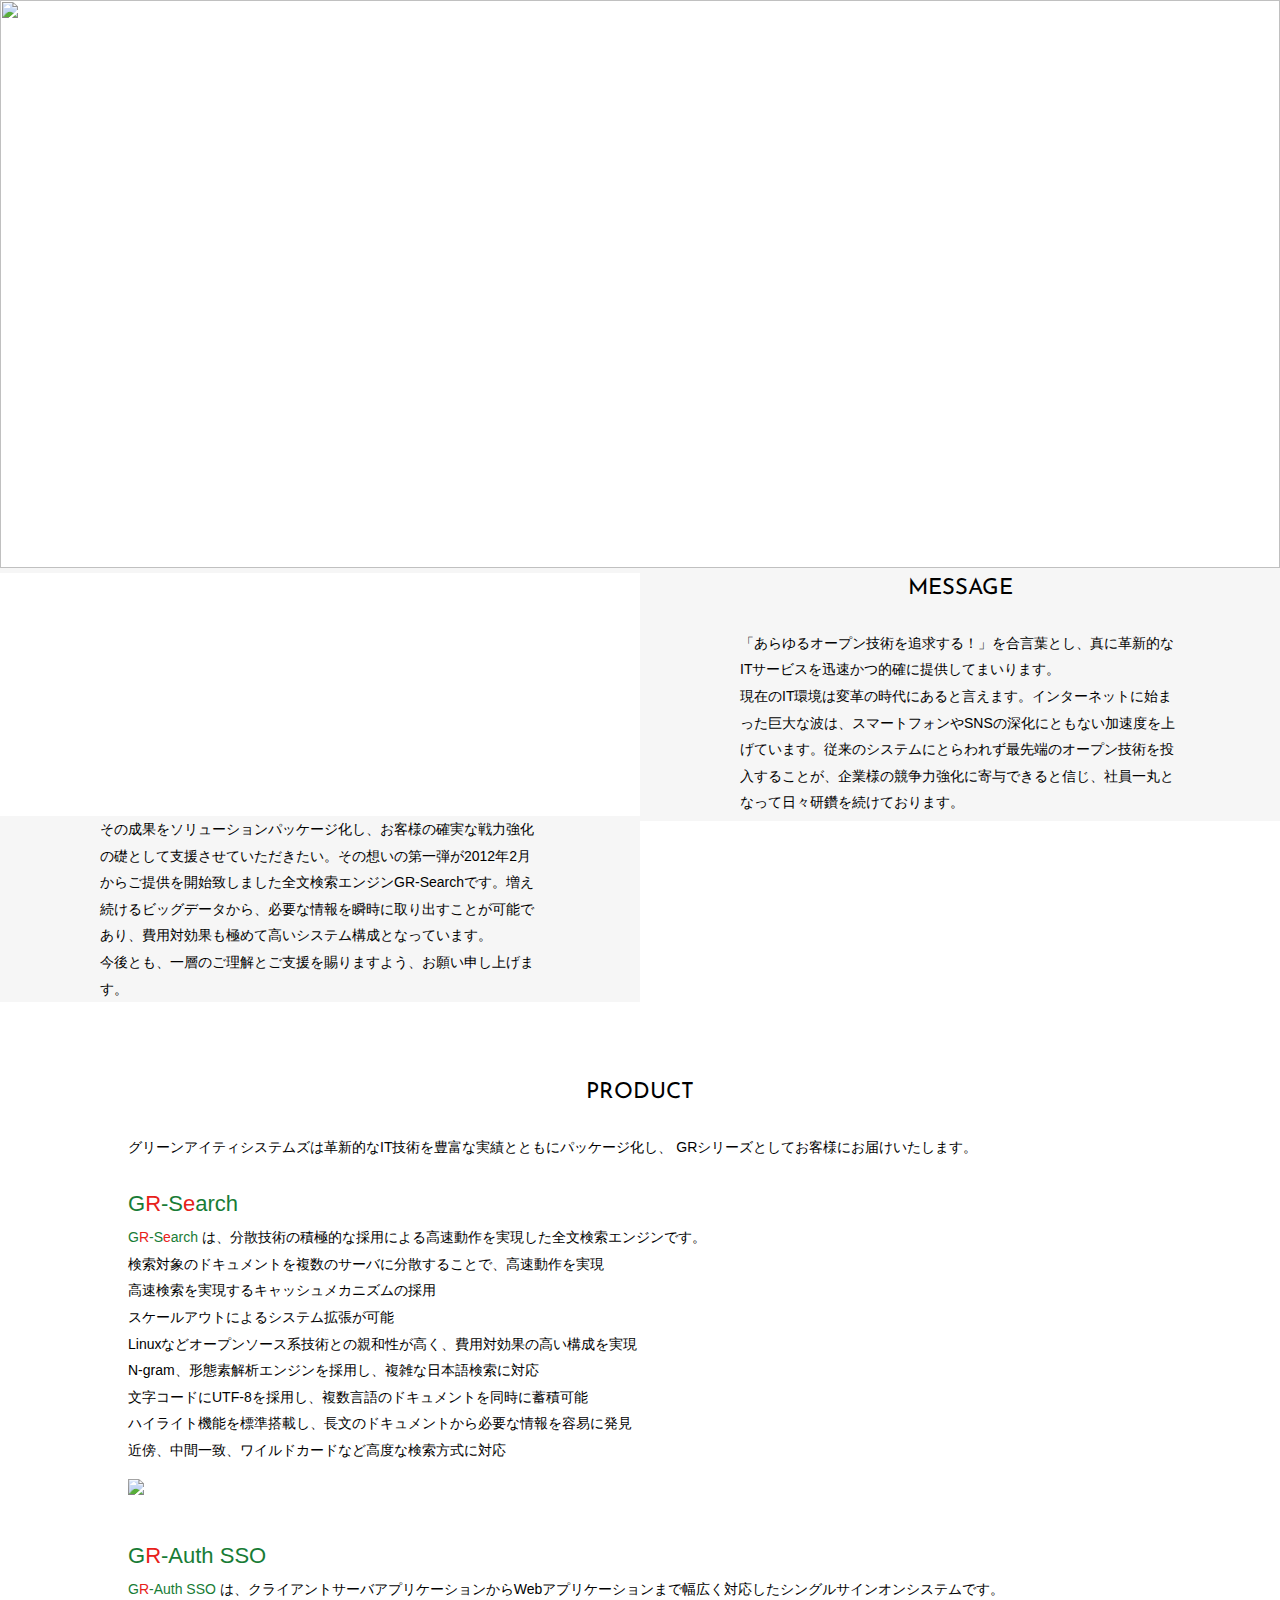
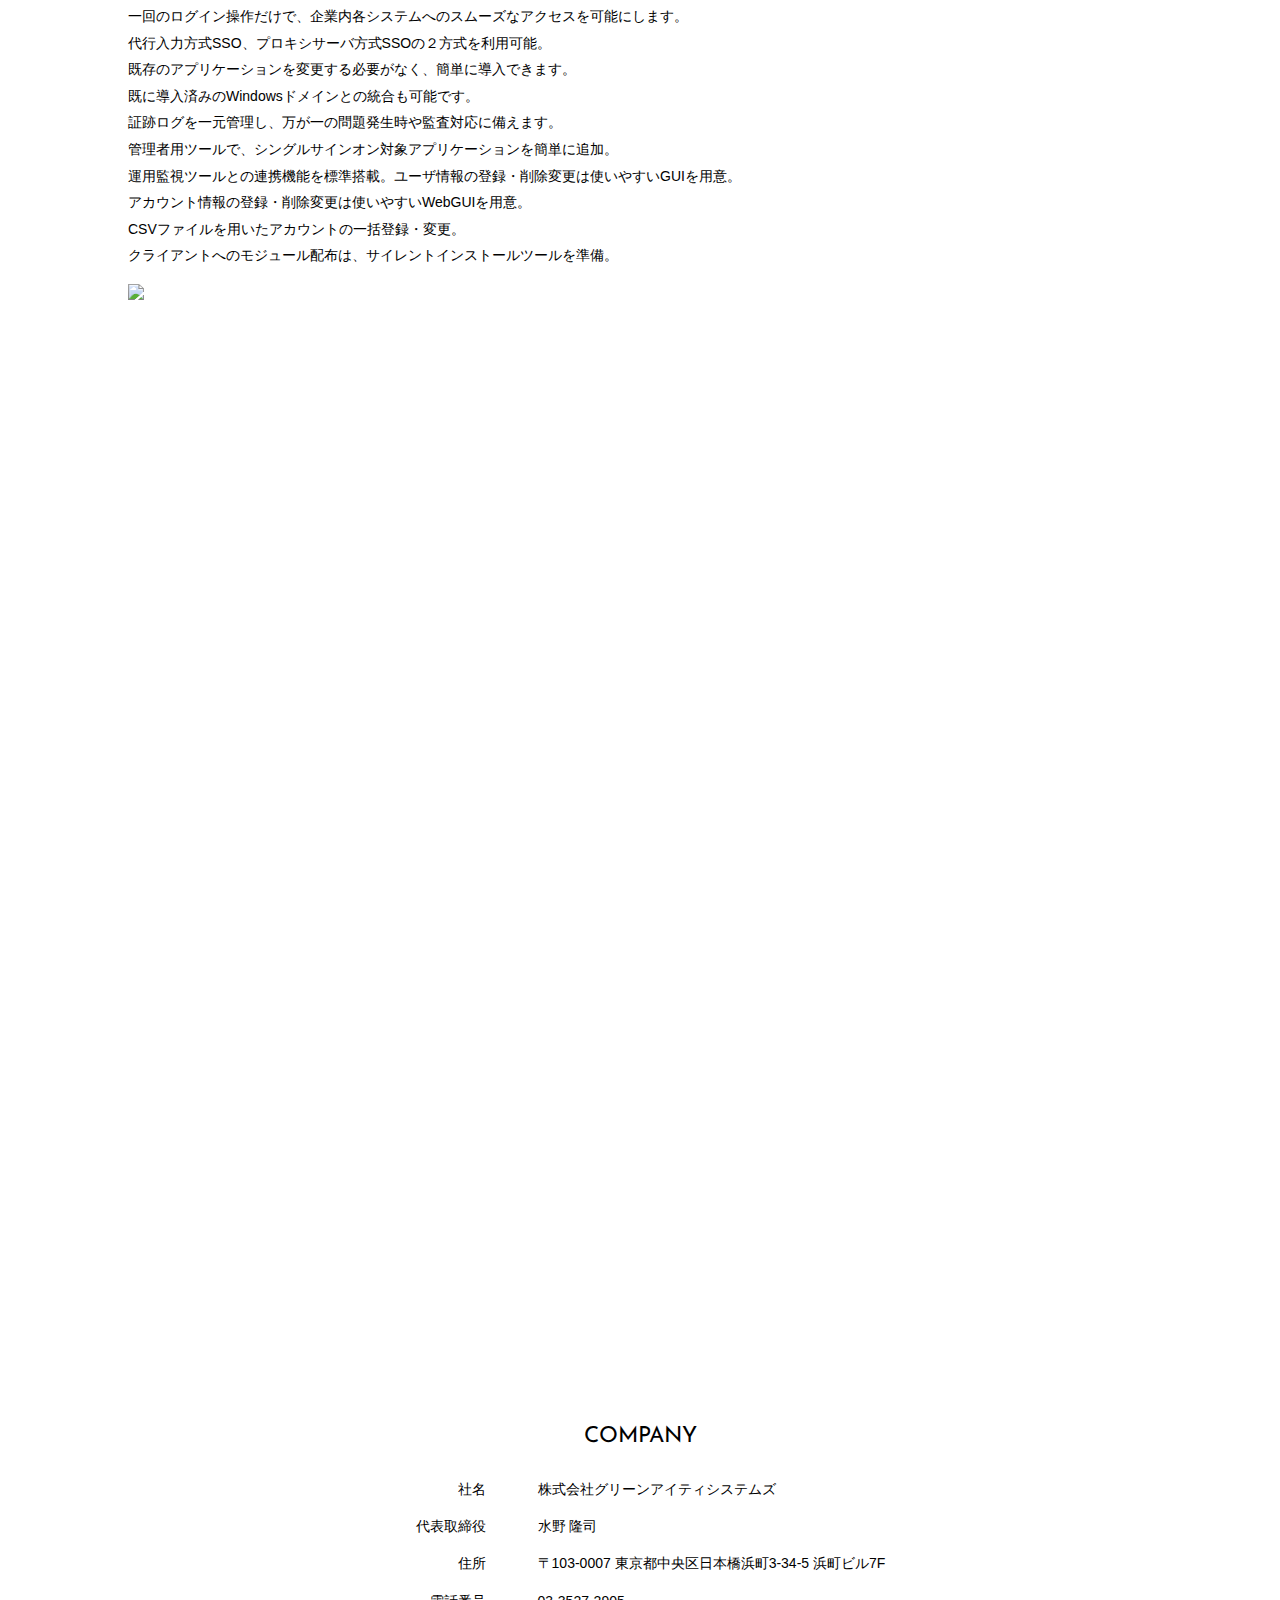
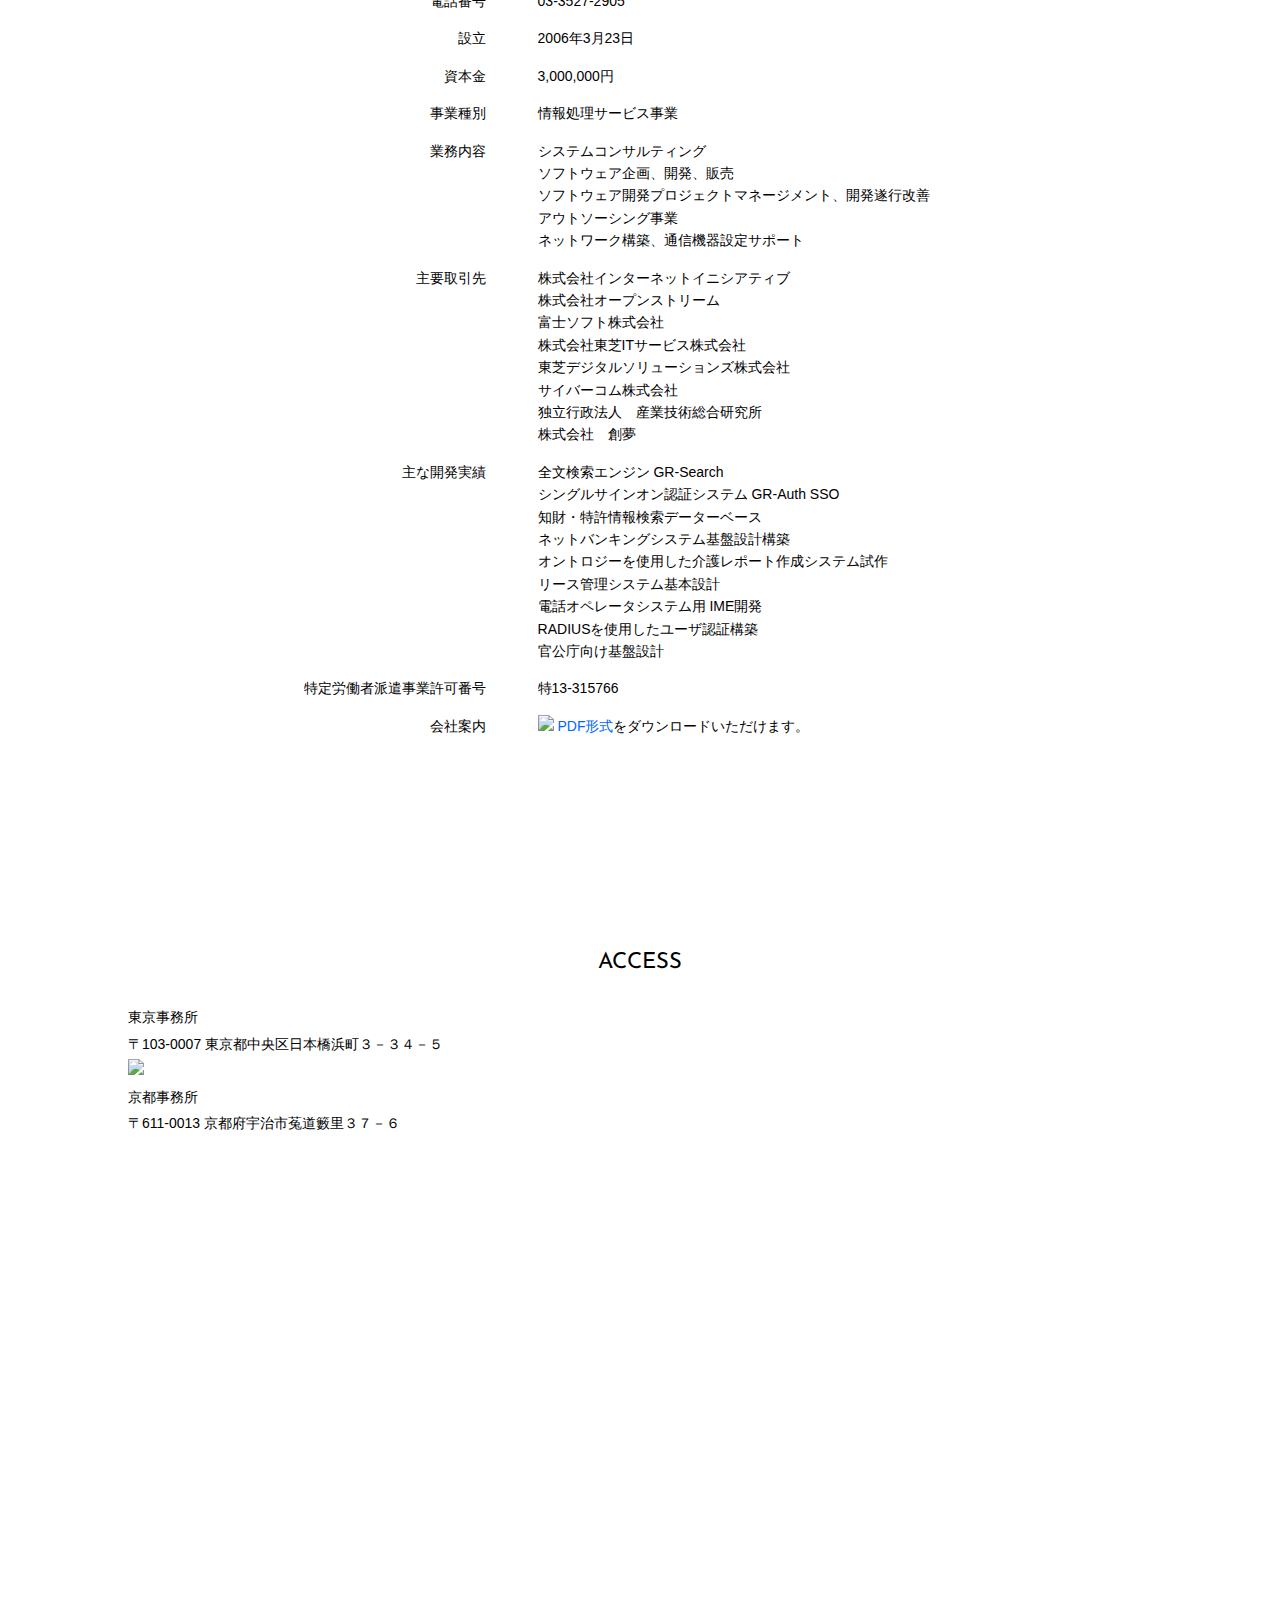
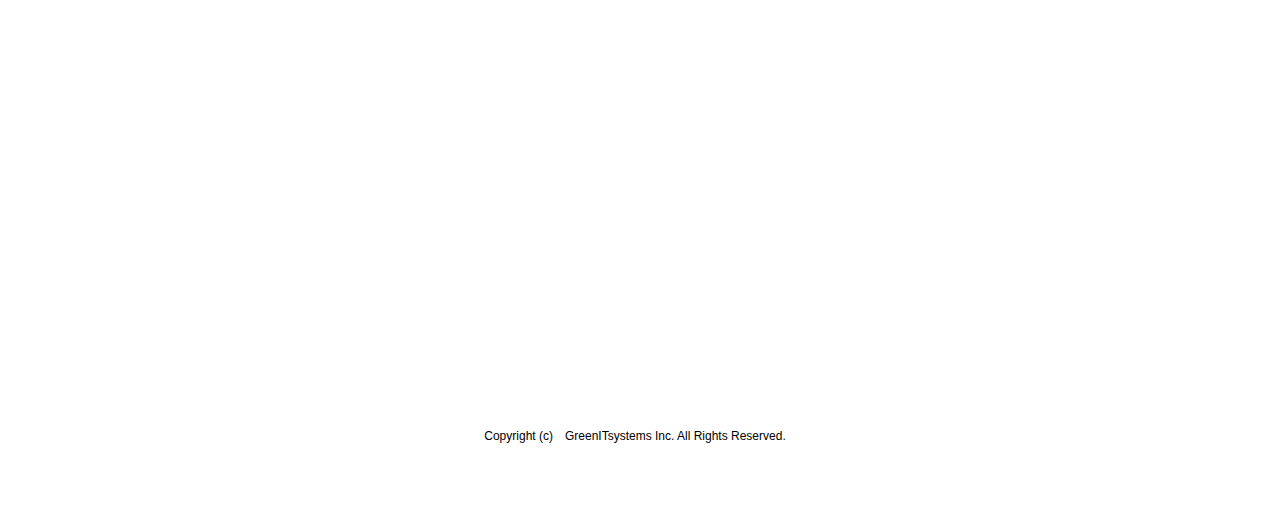
==== commit 5d4c8e30: "リンク記述削除" ====
--- a/docs/index.html
+++ b/docs/index.html
@@ -215,14 +215,14 @@
 	<div class="inner">
 			<ul><li><b>東京事務所</b><br>〒103-0007  東京都中央区日本橋浜町３－３４－５</li>
 				<div id="map">
-					<!-- GOOGLE MAP -->
-						<iframe src="https://www.google.com/maps/embed?pb=!1m18!1m12!1m3!1d3240.638965462243!2d139.78812941536194!3d35.6858907801932!2m3!1f0!2f0!3f0!3m2!1i1024!2i768!4f13.1!3m3!1m2!1s0x60188c1568e64ed3%3A0xaa4a6d29c5a042b!2z5qCq5byP5Lya56S-44Kw44Oq44O844Oz44Ki44Kk44OG44Kj44K344K544OG44Og44K6!5e0!3m2!1sja!2sjp!4v1508986761550" width="800" height="600" frameborder="0" style="border:0" allowfullscreen></iframe>
-					<!-- // GOOGLE MAP -->
-				</div>
-				
+					<a rel="nofollow" href="https://www.google.com/maps/place/%E6%A0%AA%E5%BC%8F%E4%BC%9A%E7%A4%BE%E3%82%B0%E3%83%AA%E3%83%BC%E3%83%B3%E3%82%A2%E3%82%A4%E3%83%86%E3%82%A3%E3%82%B7%E3%82%B9%E3%83%86%E3%83%A0%E3%82%BA/@35.6858908,139.7881294,17z/data=!3m1!4b1!4m5!3m4!1s0x60188c1568e64ed3:0xaa4a6d29c5a042b!8m2!3d35.6858908!4d139.7903181?hl=ja-JP" target="_blank">
+					<img src="https://maps.googleapis.com/maps/api/staticmap?markers=35.6857808,139.7904994&center=35.6858886,139.7892601&zoom=17&size=600x300&maptype=roadmap
+						&markers=color:red%7Clabel:%7C35.6857808,139.7904994
+						&key=AIzaSyC2__ZwrJZNX77NGVCgPOkEayflTwVx0g8" /> </a>
+				<br>
 				<li><b>京都事務所</b><br>〒611-0013  京都府宇治市菟道籔里３７－６</li>
 			</ul>
-			
+	</div>		
 </section>
 <!-- // ACCESS -->
 
--- a/docs/css/style.css
+++ b/docs/css/style.css
@@ -317,11 +317,12 @@
 	}
 	
   #mainnav a{
-		color: #000;
+		color: #fff;
+		font-weight: bold;
 	}
 	
 	#mainnav.changeNav{
-		background: rgba(255,255,255,.9);
+		background: rgba(30,60,90,.2);
 		border-bottom: 1px solid #d1d1d1;
 	}
 	
